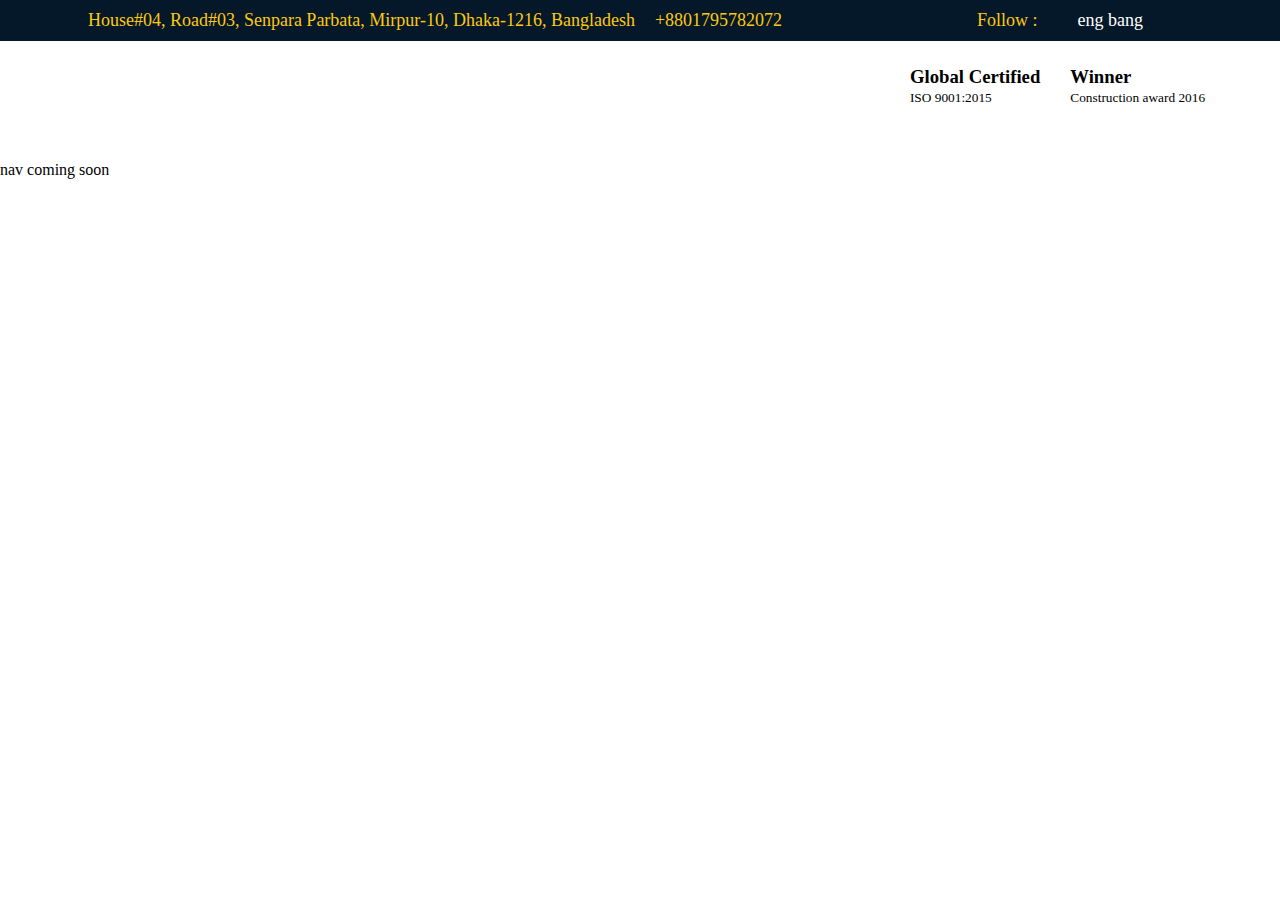
==== home/home.html @ 5249014d "before after" ====
<!DOCTYPE html>
<html lang="en">

<head>
    <meta charset="UTF-8">
    <meta http-equiv="X-UA-Compatible" content="IE=edge">
    <meta name="viewport" content="width=device-width, initial-scale=1, shrink-to-fit=no">
    
    <link rel="stylesheet" href="home.css">
    <link rel="stylesheet" href="https://cdnjs.cloudflare.com/ajax/libs/font-awesome/6.2.0/css/all.min.css"
        integrity="sha512-xh6O/CkQoPOWDdYTDqeRdPCVd1SpvCA9XXcUnZS2FmJNp1coAFzvtCN9BmamE+4aHK8yyUHUSCcJHgXloTyT2A=="
        crossorigin="anonymous" referrerpolicy="no-referrer" />
 
    <title>Sparco-Welcome to Sparco</title>
</head>

<body>
    <section class="section-1 ">
        <div class=" flex top-left">
            <div class="flex">
                <i class="fa-solid fa-square-up-right "></i>
                <p class="w">
                    House#04, Road#03, Senpara Parbata, Mirpur-10, Dhaka-1216, Bangladesh</p>
            </div>
            <div class=" flex">
                <i class="fa-solid fa-phone-flip font-bold text-2xl mr-2"></i>
                <p class="wrap w">+8801795782072</p>
            </div>
        </div>
        <div class="flex wrap">
            <p>Follow : </p>
            <p class="white"><i class="fa-brands fa-facebook-f text-white"></i></p>
            <p class="white"><i class="fa-brands fa-twitter text-white"></i></p>
            <p class="white"><i class="fa-brands fa-linkedin-in text-white"></i></p>
            <p class="white">eng bang</p>

        </div>
    </section>
    <section class="section-2 fd ">
        <div class="s2f ">
            <img src="http://sparco.com.bd/data/assets/img/logo.png" alt="">
          
        </div>
      
        <div class="s2f fd ahr">
            <div class="s2f">
                <i class="fa-solid fa-award icon"></i>
                <div>
                    <h3>Global Certified</h3>
                    <small>ISO 9001:2015</small>
                </div>
            </div>
            <div class="s2f">
                <i class="fa-solid fa-trophy icon"></i>
                <div>
                    <h3>Winner</h3>
                    <small>Construction award 2016</small>
                </div>
            </div>
           
        </div>
        
    </section>
    <nav>
        nav coming soon
    </nav>


    <script src="home.js"></script>
</body>

</html>
---- home/home.css ----
* {
    padding: 0;
    margin: 0;
}

.section-1 {
    font-size: 18px;
    background-color: #051829;
    color: #fdc911;
    display: grid;
    grid-template-columns: 2fr 1fr;
    justify-items: center;
    align-items: center;
    padding: 10px;

}
.flex{
    display: flex;
    gap:10px;
    justify-content: center;
    
    
}
.white {
    color: white
}
/* -------section-2-------- */
.section-2{
    margin-top: 10px;
    display:grid;
    grid-template-columns: 2fr 1fr;
    align-items: center;
    justify-content: center;
    margin-right: 20px;
  
    
}
.s2f{
    display: flex ;
    justify-content: center;
    align-items: center;
    gap:15px;
   
    margin-bottom: 20px;
    
}
.icon{
    font-size: 40px;
    color: #fdc911;
}
.section-2 img{
    height: 90px;
}

@media only screen and (max-width:570px) {
    .section-1 {
        display: grid;
        grid-template-columns: 1fr;

    }
    .top-left{
        display: flex;
        flex-direction: column;
        align-items: flex-start;
        padding-bottom: 10px;
    }
    .section-1 .w {
        color: white
    }
    .wrap {
        display: flex;
        flex-wrap:wrap;
        word-break: break-word;
    }
    .top{
        display: flex;
        flex-direction: column;
    }
    .section-2,.fd {
        display: flex;
        flex-direction: column;

    }
   .ahr::after, .ahr::before{
    content: ' ';
    width: 100%;
    height: 1px;
    background-color: #051829;
    display: block;
   }
}
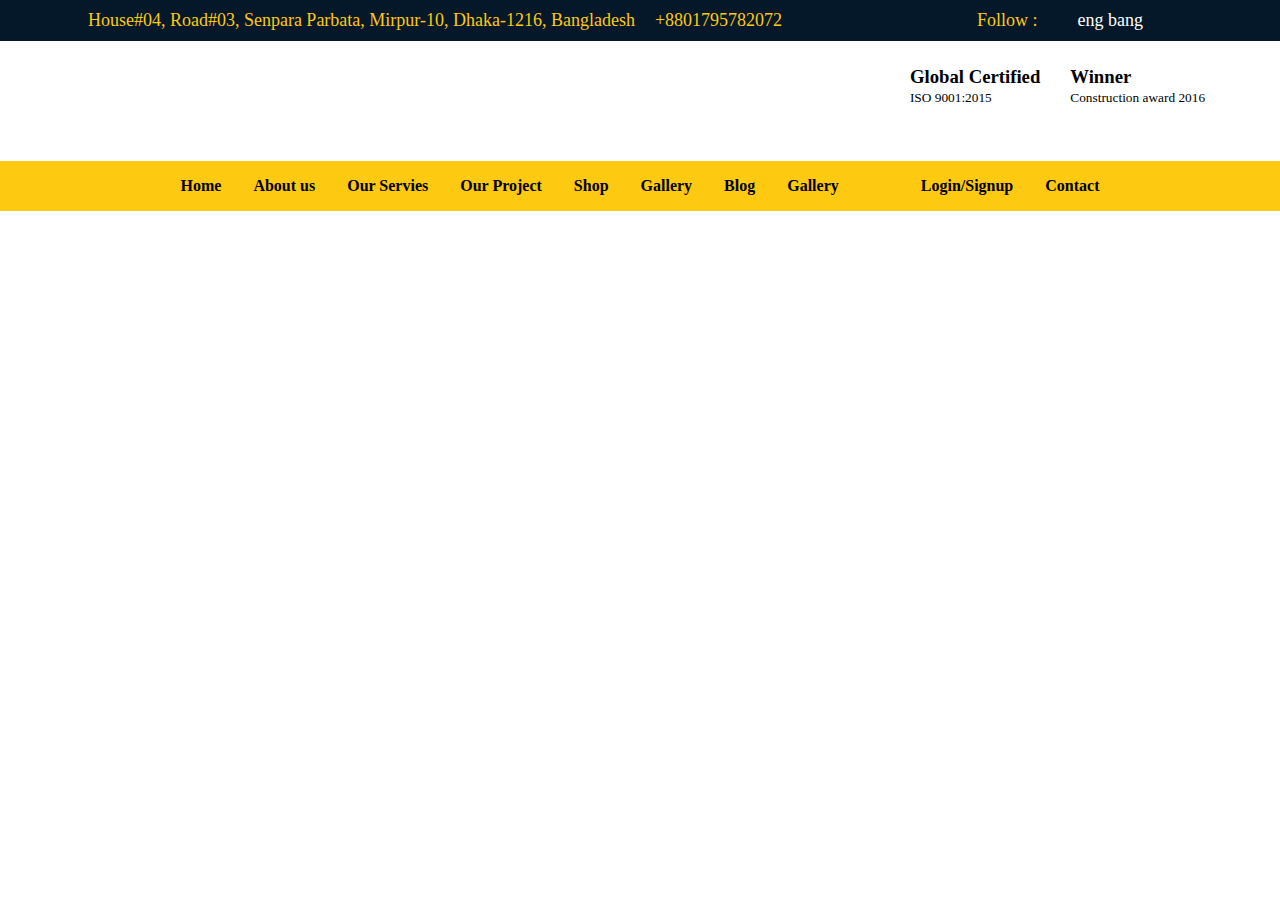
==== commit eb48d0ea: "navbar" ====
--- a/home/home.html
+++ b/home/home.html
@@ -5,12 +5,12 @@
     <meta charset="UTF-8">
     <meta http-equiv="X-UA-Compatible" content="IE=edge">
     <meta name="viewport" content="width=device-width, initial-scale=1, shrink-to-fit=no">
-    
+
     <link rel="stylesheet" href="home.css">
     <link rel="stylesheet" href="https://cdnjs.cloudflare.com/ajax/libs/font-awesome/6.2.0/css/all.min.css"
         integrity="sha512-xh6O/CkQoPOWDdYTDqeRdPCVd1SpvCA9XXcUnZS2FmJNp1coAFzvtCN9BmamE+4aHK8yyUHUSCcJHgXloTyT2A=="
         crossorigin="anonymous" referrerpolicy="no-referrer" />
- 
+
     <title>Sparco-Welcome to Sparco</title>
 </head>
 
@@ -39,9 +39,9 @@
     <section class="section-2 fd ">
         <div class="s2f ">
             <img src="http://sparco.com.bd/data/assets/img/logo.png" alt="">
-          
+
         </div>
-      
+
         <div class="s2f fd ahr">
             <div class="s2f">
                 <i class="fa-solid fa-award icon"></i>
@@ -57,13 +57,37 @@
                     <small>Construction award 2016</small>
                 </div>
             </div>
+
+        </div>
+
+    </section>
+    <nav class="navbar">
+        
+        <a href="#" class="toggle-button">
+          <span class="bar"></span>
+          <span class="bar"></span>
+          <span class="bar"></span>
+        </a>
+        <div class="navbar-links">
+            <ul>
+                <li><a href="#">Home</a></li>
+                <li><a href="#">About us</a></li>
+                <li><a href="#">Our Servies</a></li>
+                <li><a href="#">Our Project</a></li>
+                <li><a href="#">Shop</a></li>
+                <li><a href="#">Gallery</a></li>
+                <li><a href="#">Blog</a></li>
+                <li><a href="#">Gallery</a></li>
+    
+                <li class="login"><a href="#">Login/Signup</a></li>
+            </ul>
            
+            <div class="contact">
+                <li><a href="#">Contact</a></li>
+            </div>
         </div>
-        
-    </section>
-    <nav>
-        nav coming soon
-    </nav>
+      </nav>
+
 
 
     <script src="home.js"></script>
--- a/home/home.css
+++ b/home/home.css
@@ -1,6 +1,7 @@
 * {
     padding: 0;
     margin: 0;
+  
 }
 
 .section-1 {
@@ -51,6 +52,45 @@
 .section-2 img{
     height: 90px;
 }
+/* ---------navbar------- */
+.navbar {
+  
+    display: flex;
+    justify-content: center;
+    align-items: center;
+    list-style: none;
+    background-color: #fdc911;
+
+    position: relative;
+    font-weight:bold;
+}
+.navbar-links{
+    height: 100%;
+    display: flex;
+    justify-content:space-between;
+    
+}
+.navbar-links ul{
+    display: flex;
+    margin: 0;
+    padding: 0;
+}
+.navbar-links li{
+    list-style: none;
+}
+.navbar-links li a{
+    display: block;
+    text-decoration: none;
+    color: black;
+    padding: 1rem;
+}
+.navbar a:hover{
+    color:aliceblue
+}
+.login{
+    margin-left: 50px;
+}
+
 
 @media only screen and (max-width:570px) {
     .section-1 {
@@ -89,4 +129,10 @@
     display: block;
    }
 }
+@media only screen and (min-width:571px){
+    .nav{
+        height: 3rem;
+        
+    }
+}
 
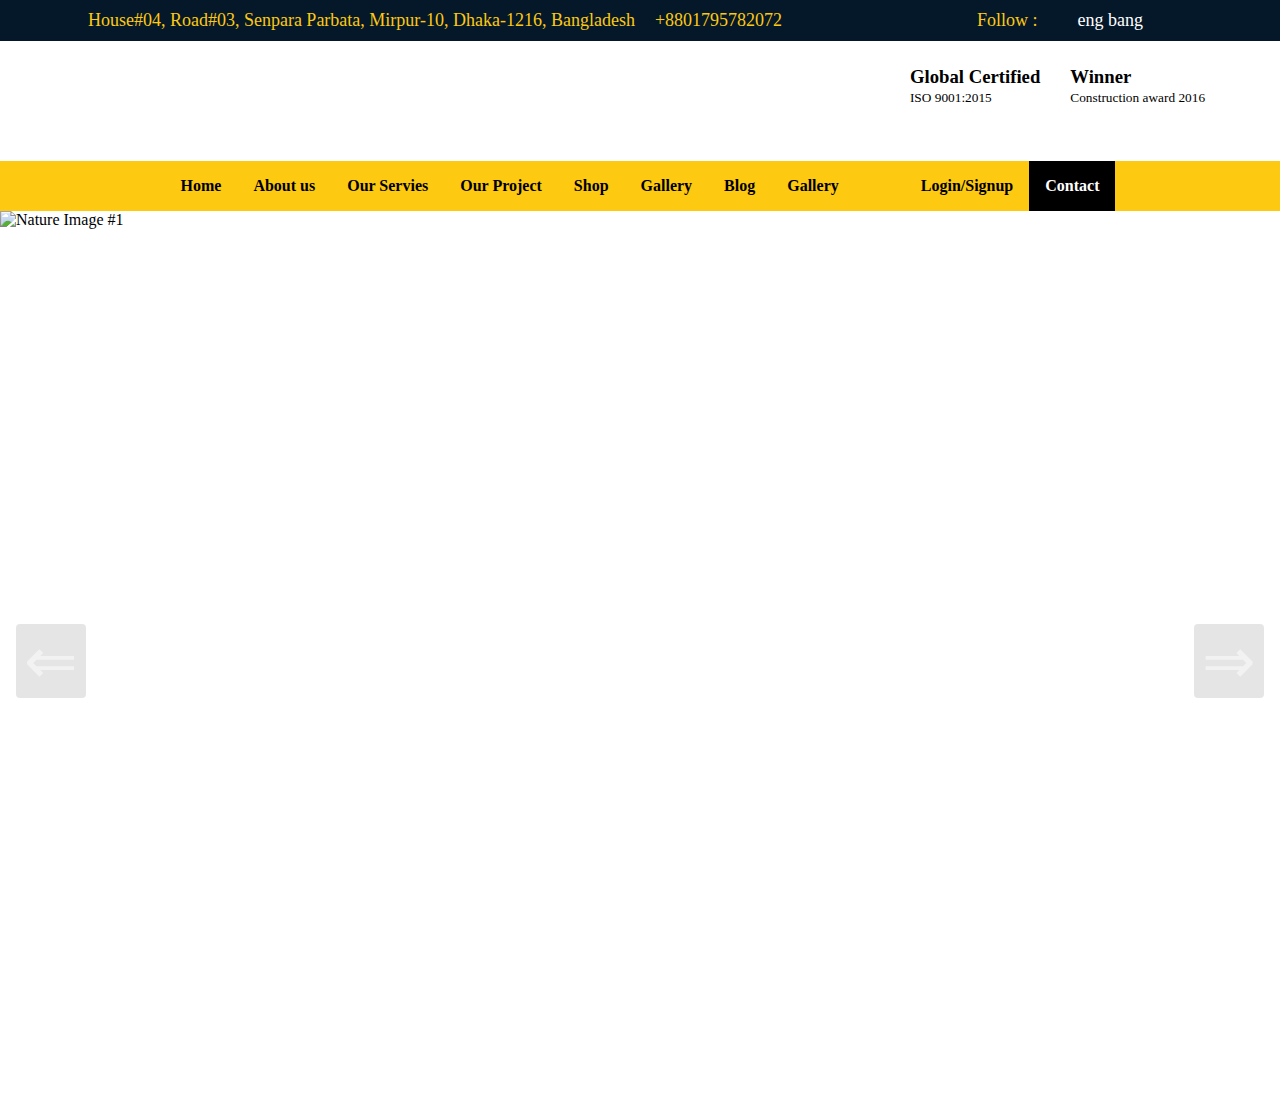
==== commit 41842e57: "carousel" ====
--- a/home/home.html
+++ b/home/home.html
@@ -61,12 +61,13 @@
         </div>
 
     </section>
+    <!-- ------------navbar -->
     <nav class="navbar">
-        
+
         <a href="#" class="toggle-button">
-          <span class="bar"></span>
-          <span class="bar"></span>
-          <span class="bar"></span>
+            <span class="bar"></span>
+            <span class="bar"></span>
+            <span class="bar"></span>
         </a>
         <div class="navbar-links">
             <ul>
@@ -78,17 +79,36 @@
                 <li><a href="#">Gallery</a></li>
                 <li><a href="#">Blog</a></li>
                 <li><a href="#">Gallery</a></li>
-    
+
                 <li class="login"><a href="#">Login/Signup</a></li>
             </ul>
-           
+
             <div class="contact">
                 <li><a href="#">Contact</a></li>
             </div>
         </div>
-      </nav>
+    </nav>
+    <!-- --------------------end navbar--- -->
 
+    <!-- ----------Banner------- -->
 
+    <section aria-label="Newest Photos">
+        <div class="carousel" data-carousel>
+          <button class="carousel-button prev" data-carousel-button="prev">&#8656;</button>
+          <button class="carousel-button next" data-carousel-button="next">&#8658;</button>
+          <ul data-slides>
+            <li class="slide" data-active>
+              <img src="https://sparco.com.bd/data/assets/img/Header-11.jpg" alt="Nature Image #1">
+            </li>
+            <li class="slide">
+              <img src="https://sparco.com.bd/data/assets/img/Header-6.jpg" alt="Nature Image #2">
+            </li>
+            <li class="slide">
+              <img src="https://sparco.com.bd/data/assets/images/slider/autobricks-3.jpg" alt="Nature Image #3">
+            </li>
+          </ul>
+        </div>
+      </section>
 
     <script src="home.js"></script>
 </body>
--- a/home/home.css
+++ b/home/home.css
@@ -78,19 +78,41 @@
 .navbar-links li{
     list-style: none;
 }
-.navbar-links li a{
+.navbar-links ul li a{
     display: block;
     text-decoration: none;
     color: black;
     padding: 1rem;
 }
-.navbar a:hover{
+.navbar-links ul a:hover{
     color:aliceblue
 }
 .login{
     margin-left: 50px;
 }
-
+.contact li a{
+    background-color: black;
+    color:white;
+    display: block;
+    text-decoration: none;
+    padding: 1rem;
+}
+.toggle-button {
+    position: absolute;
+    top: .75rem;
+    right: 1rem;
+    display: none;
+    flex-direction: column;
+    justify-content: space-between;
+    width: 30px;
+    height: 21px;
+}
+.toggle-button .bar {
+    height: 3px;
+    width: 100%;
+    background-color: white;
+    border-radius: 10px;
+}
 
 @media only screen and (max-width:570px) {
     .section-1 {
@@ -129,10 +151,72 @@
     display: block;
    }
 }
-@media only screen and (min-width:571px){
-    .nav{
-        height: 3rem;
-        
-    }
-}
-
+/* -----------carousel------ */
+
+.carousel {
+    width: 100vw;
+    height: 100vh;
+    position: relative;
+  }
+  
+  .carousel > ul {
+    margin: 0;
+    padding: 0;
+    list-style: none;
+  }
+  
+  .slide {
+    position: absolute;
+    inset: 0;
+    opacity: 0;
+    transition: 200ms opacity ease-in-out;
+    transition-delay: 200ms;
+  }
+  
+  .slide > img {
+    display: block;
+    width: 100%;
+    height: 100%;
+    object-fit: cover;
+    object-position: center;
+  }
+  
+  .slide[data-active] {
+    opacity: 1;
+    z-index: 1;
+    transition-delay: 0ms;
+  }
+  
+  .carousel-button {
+    position: absolute;
+    z-index: 2;
+    background: none;
+    border: none;
+    font-size: 4rem;
+    top: 50%;
+    transform: translateY(-50%);
+    color: rgba(255, 255, 255, .5);
+    cursor: pointer;
+    border-radius: .25rem;
+    padding: 0 .5rem;
+    background-color: rgba(0, 0, 0, .1);
+  }
+  
+  .carousel-button:hover,
+  .carousel-button:focus {
+    color: white;
+    background-color: rgba(0, 0, 0, .2);
+  }
+  
+  .carousel-button:focus {
+    outline: 1px solid black;
+  }
+  
+  .carousel-button.prev {
+    left: 1rem;
+  }
+  
+  .carousel-button.next {
+    right: 1rem;
+  }
+
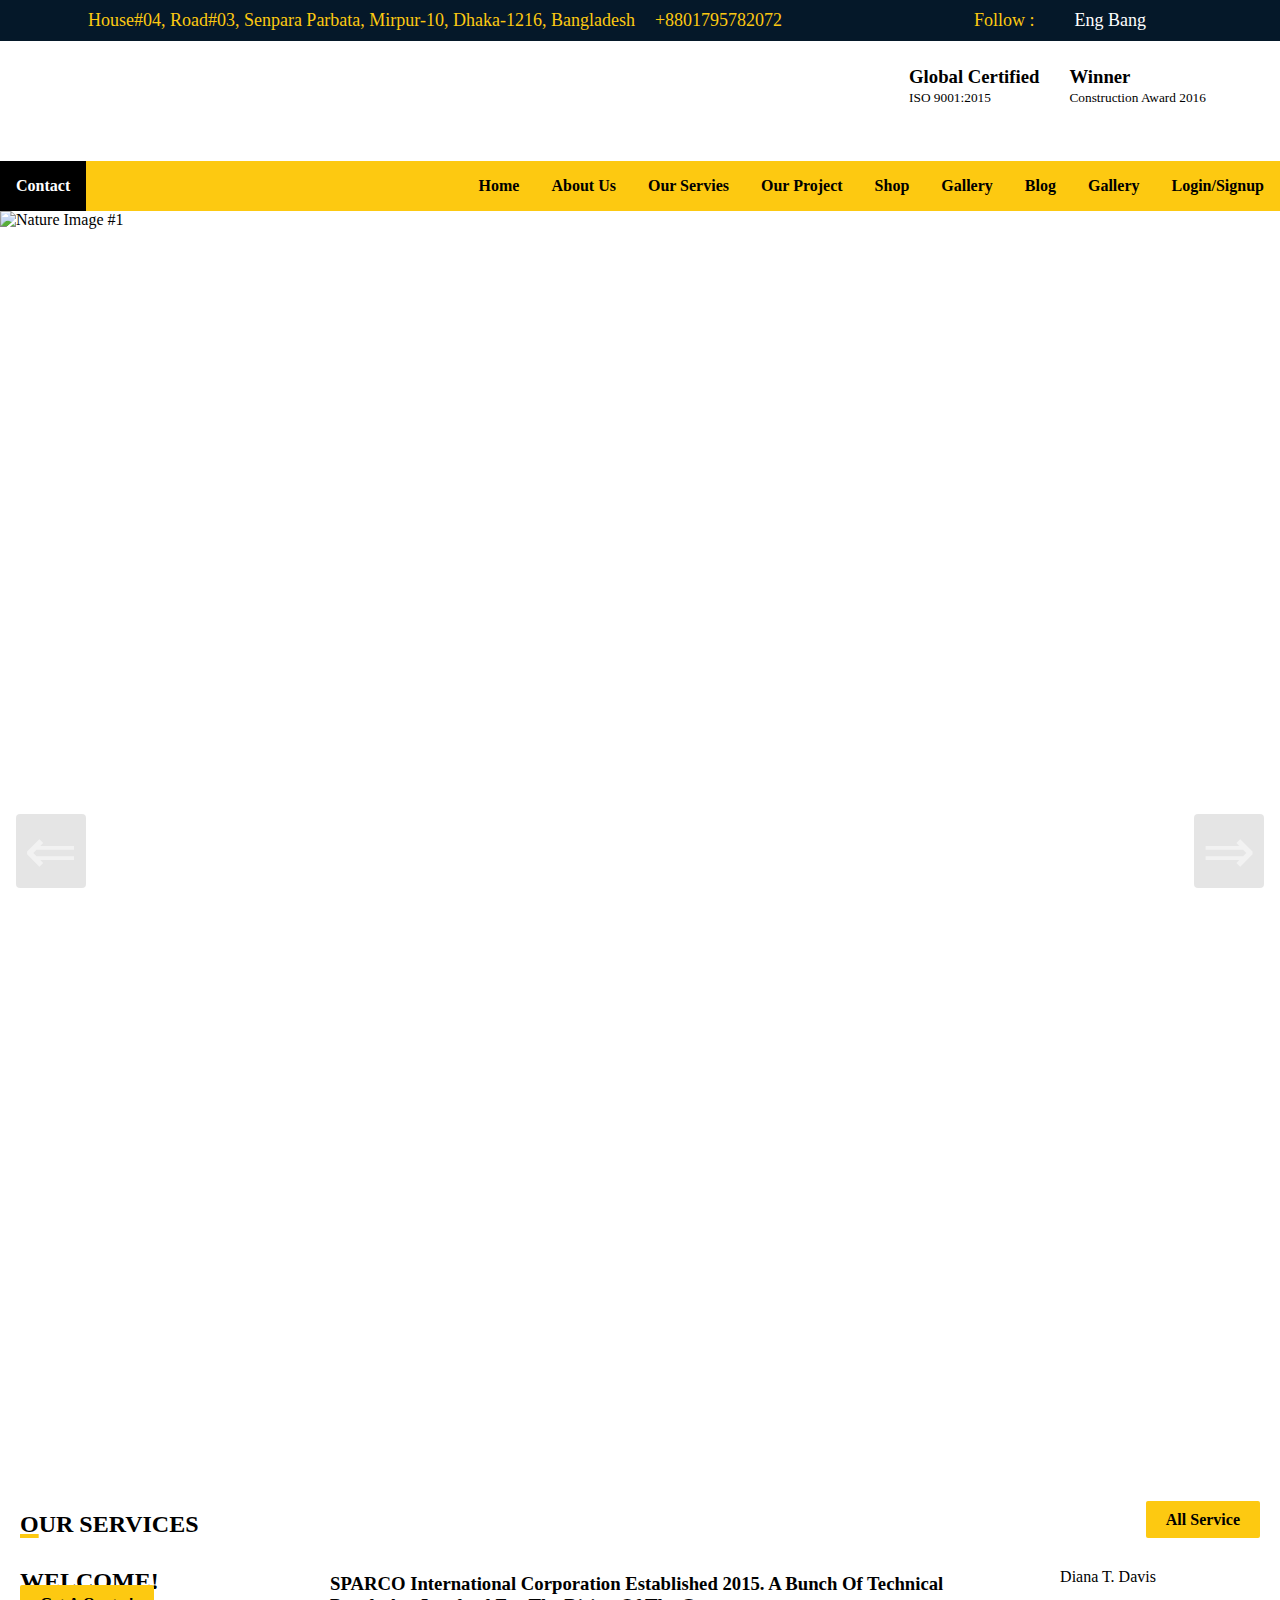
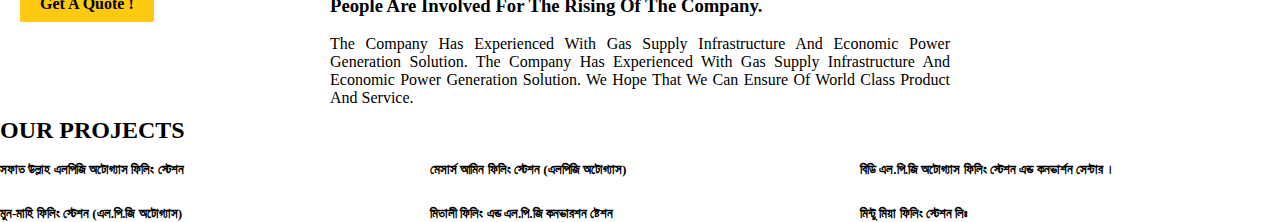
==== commit 824a637c: "navbar" ====
--- a/home/home.html
+++ b/home/home.html
@@ -63,11 +63,13 @@
     </section>
     <!-- ------------navbar -->
     <nav class="navbar">
-
+        <div class="brand-title">
+            <li><a href="#">Contact</a></li>
+        </div>
         <a href="#" class="toggle-button">
-            <span class="bar"></span>
-            <span class="bar"></span>
-            <span class="bar"></span>
+          <span class="bar"></span>
+          <span class="bar"></span>
+          <span class="bar"></span>
         </a>
         <div class="navbar-links">
             <ul>
@@ -81,13 +83,12 @@
                 <li><a href="#">Gallery</a></li>
 
                 <li class="login"><a href="#">Login/Signup</a></li>
+               
             </ul>
 
-            <div class="contact">
-                <li><a href="#">Contact</a></li>
-            </div>
-        </div>
-    </nav>
+        </div>
+      </nav>
+   
     <!-- --------------------end navbar--- -->
 
     <!-- ----------Banner------- -->
@@ -109,6 +110,113 @@
           </ul>
         </div>
       </section>
+<!-- Our service----- -->
+      <section class="service">
+        <div class="div">
+            <div>
+                <h2 class="under">OUR SERVICES</h2>
+            </div>
+            <div>
+               <a class="button" href="">All Service</a>
+            </div>
+        </div>
+        <div>
+
+        </div>
+      </section>
+      <!-- -------Welcome---- -->
+      <section class="welcome"  style="background-image: url(https://sparco.com.bd/data/assets/img/main-testimonial-bg.jpg); background-repeat: round;" >
+        <div>
+            <h2 class="under">WELCOME!</h2>
+            <a class="button" href="#">Get A Quote !</a>
+        </div>
+        <div>
+            <h3 style="padding-top:5px">SPARCO International Corporation established 2015. A bunch of technical people are involved for the rising of the company.</h3> <br>
+            <p style="text-align: justify;">The company has experienced with gas supply infrastructure and economic power generation solution. The company has experienced with gas supply infrastructure and economic power generation solution. We hope that we can ensure of world class product and service.</p>
+        </div>
+        <div class="flex">
+            <div class="signature-image">
+                <img src="https://sparco.com.bd/data/assets/img/testimonial2.jpg" alt="">
+            </div>
+            <div class="signature-content">
+                <span>Diana T. Davis</span>
+                <img src="https://sparco.com.bd/data/assets/img/signature.png" alt="">
+            </div>
+        </div>
+      </section>
+
+<!-- ------------our project---- -->
+
+<section>
+    <h2>OUR PROJECTS</h2>
+    <div class="projects">
+        <div class="col-lg-4 col-md-6">
+            <div class="single-portfolio-item">
+                <img class="img-fluid w-100" src="https://sparco.com.bd/data/assets/project/01-LPG Autogas Filling Station.jpg" alt="">
+                <div class="overlay-gradient">
+                    <a href="https://sparco.com.bd/data/assets/project/01-LPG Autogas Filling Station.jpg" class="link-zoom"><i class="fas fa-search"></i></a>
+                    <a href="https://sparco.com.bd/projects" class="link-anchor"><i class="fas fa-expand-arrows-alt"></i></a>
+                    <h5>সফাত উল্লাহ এলপিজি অটোগ্যাস ফিলিং স্টেশন</h5>
+                </div>
+            </div>
+        </div>	
+                      <div class="col-lg-4 col-md-6">
+            <div class="single-portfolio-item">
+                <img class="img-fluid w-100" src="https://sparco.com.bd/data/assets/project/02-LPG Autogas Filling Station.jpg" alt="">
+                <div class="overlay-gradient">
+                    <a href="https://sparco.com.bd/data/assets/project/02-LPG Autogas Filling Station.jpg" class="link-zoom"><i class="fas fa-search"></i></a>
+                    <a href="https://sparco.com.bd/projects" class="link-anchor"><i class="fas fa-expand-arrows-alt"></i></a>
+                    <h5>মেসার্স আমিন ফিলিং স্টেশন (এলপিজি অটোগ্যাস)</h5>
+                </div>
+            </div>
+        </div>	
+                      <div class="col-lg-4 col-md-6">
+            <div class="single-portfolio-item">
+                <img class="img-fluid w-100" src="https://sparco.com.bd/data/assets/project/03-LPG Autogas Filling Station.jpg" alt="">
+                <div class="overlay-gradient">
+                    <a href="https://sparco.com.bd/data/assets/project/03-LPG Autogas Filling Station.jpg" class="link-zoom"><i class="fas fa-search"></i></a>
+                    <a href="https://sparco.com.bd/projects" class="link-anchor"><i class="fas fa-expand-arrows-alt"></i></a>
+                    <h5>বিডি এল.পি.জি অটোগ্যাস ফিলিং স্টেশন এন্ড কনভার্শন সেন্টার ।</h5>
+                </div>
+            </div>
+        </div>	
+                      <div class="col-lg-4 col-md-6">
+            <div class="single-portfolio-item">
+                <img class="img-fluid w-100" src="https://sparco.com.bd/data/assets/project/04-LPG Autogas Filling Station.jpg" alt="">
+                <div class="overlay-gradient">
+                    <a href="https://sparco.com.bd/data/assets/project/04-LPG Autogas Filling Station.jpg" class="link-zoom"><i class="fas fa-search"></i></a>
+                    <a href="https://sparco.com.bd/projects" class="link-anchor"><i class="fas fa-expand-arrows-alt"></i></a>
+                    <h5>মুন-মাহি ফিলিং স্টেশন (এল.পি.জি অটোগ্যাস)</h5>
+                </div>
+            </div>
+        </div>	
+                      <div class="col-lg-4 col-md-6">
+            <div class="single-portfolio-item">
+                <img class="img-fluid w-100" src="https://sparco.com.bd/data/assets/project/05-LPG Autogas Filling Station.jpg" alt="">
+                <div class="overlay-gradient">
+                    <a href="https://sparco.com.bd/data/assets/project/05-LPG Autogas Filling Station.jpg" class="link-zoom"><i class="fas fa-search"></i></a>
+                    <a href="https://sparco.com.bd/projects" class="link-anchor"><i class="fas fa-expand-arrows-alt"></i></a>
+                    <h5>মিতালী ফিলিং এন্ড এল.পি.জি কনভারশন ষ্টেশন</h5>
+                </div>
+            </div>
+        </div>	
+                      <div class="col-lg-4 col-md-6">
+            <div class="single-portfolio-item">
+                <img class="img-fluid w-100" src="https://sparco.com.bd/data/assets/project/06-LPG Autogas Filling Station.jpg" alt="">
+                <div class="overlay-gradient">
+                    <a href="https://sparco.com.bd/data/assets/project/06-LPG Autogas Filling Station.jpg" class="link-zoom"><i class="fas fa-search"></i></a>
+                    <a href="https://sparco.com.bd/projects" class="link-anchor"><i class="fas fa-expand-arrows-alt"></i></a>
+                    <h5>মিন্টু মিয়া ফিলিং স্টেশন লিঃ</h5>
+                </div>
+            </div>
+        </div>	
+    </div>
+</section>
+<!-- ------------bangladesh -->
+<section>
+    
+</section>
+
 
     <script src="home.js"></script>
 </body>
--- a/home/home.css
+++ b/home/home.css
@@ -1,7 +1,19 @@
 * {
     padding: 0;
     margin: 0;
-  
+    box-sizing: border-box; 
+    text-decoration: none;
+    text-transform: capitalize;
+    outline: none;
+    border: none;
+    scroll-behavior: smooth;
+
+}
+:root{
+  --yellow:#fdc911;
+  --naviblue:#051829;
+  --light-blue:#1d2e3d;
+  --box-shadow: 0 .5rem 1.5rem rgba(0,0,0,.1);
 }
 
 .section-1 {
@@ -54,66 +66,104 @@
 }
 /* ---------navbar------- */
 .navbar {
-  
-    display: flex;
-    justify-content: center;
-    align-items: center;
-    list-style: none;
-    background-color: #fdc911;
-
-    position: relative;
-    font-weight:bold;
-}
-.navbar-links{
-    height: 100%;
-    display: flex;
-    justify-content:space-between;
-    
-}
-.navbar-links ul{
-    display: flex;
-    margin: 0;
-    padding: 0;
-}
-.navbar-links li{
-    list-style: none;
-}
-.navbar-links ul li a{
-    display: block;
-    text-decoration: none;
-    color: black;
-    padding: 1rem;
-}
-.navbar-links ul a:hover{
-    color:aliceblue
-}
-.login{
-    margin-left: 50px;
-}
-.contact li a{
-    background-color: black;
-    color:white;
-    display: block;
-    text-decoration: none;
-    padding: 1rem;
-}
+  display: flex;
+  position: relative;
+  justify-content: space-between;
+  align-items: center;
+  background-color: var(--yellow);
+  color: black;
+  list-style: none;
+  font-weight: bold;
+}
+
+.brand-title {
+  background-color: black;
+  display: inline-block;
+  padding: 1rem;
+  
+}
+.brand-title li a{
+  color:white
+}
+
+.navbar-links {
+  height: 100%;
+}
+
+.navbar-links ul {
+  display: flex;
+  margin: 0;
+  padding: 0;
+}
+
+.navbar-links li {
+  list-style: none;
+}
+
+.navbar-links li a {
+  display: block;
+  text-decoration: none;
+  color: black;
+  padding: 1rem;
+}
+.navbar-links li a:hover{
+  color:white
+}
+
+.navbar-links li:hover {
+  background-color: #555;
+}
+
 .toggle-button {
-    position: absolute;
-    top: .75rem;
-    right: 1rem;
-    display: none;
-    flex-direction: column;
-    justify-content: space-between;
-    width: 30px;
-    height: 21px;
-}
+  position: absolute;
+  top: .75rem;
+  right: 1rem;
+  display: none;
+  flex-direction: column;
+  justify-content: space-between;
+  width: 30px;
+  height: 21px;
+}
+
 .toggle-button .bar {
-    height: 3px;
-    width: 100%;
-    background-color: white;
-    border-radius: 10px;
-}
-
+  height: 3px;
+  width: 100%;
+  background-color: white;
+  border-radius: 10px;
+}
+
+@media (max-width: 800px) {
+  .navbar {
+      flex-direction: column;
+      align-items: flex-start;
+  }
+
+  .toggle-button {
+      display: flex;
+  }
+
+  .navbar-links {
+      display: none;
+      width: 100%;
+  }
+
+  .navbar-links ul {
+      width: 100%;
+      flex-direction: column;
+  }
+
+  .navbar-links ul li {
+      text-align: center;
+  }
+
+  .navbar-links ul li a {
+      padding: .5rem 1rem;
+  }
+
+  .navbar-links.active {
+      display: flex;
+  }
+}
 @media only screen and (max-width:570px) {
     .section-1 {
         display: grid;
@@ -155,7 +205,7 @@
 
 .carousel {
     width: 100vw;
-    height: 100vh;
+    height: 100vw;
     position: relative;
   }
   
@@ -205,7 +255,7 @@
   .carousel-button:hover,
   .carousel-button:focus {
     color: white;
-    background-color: rgba(0, 0, 0, .2);
+    background-color: #e6cc6478;
   }
   
   .carousel-button:focus {
@@ -219,4 +269,48 @@
   .carousel-button.next {
     right: 1rem;
   }
-
+  /* -------our services-------- */
+  .service{
+    padding: 20px;
+  }
+  .div{
+    display: flex;
+    justify-content: space-between;
+  }
+ 
+  .button{
+    padding:10px 20px ;
+    background-color: #fdc911;
+    border: none;
+    border-radius: 2px;
+    color:black;
+    text-decoration: none;
+    font-weight: bold;
+  }
+  .button:hover{
+    background-color: black;
+    color:white;
+    border:2px solid #fdc911;
+    border-radius: 2px;
+  }
+  .under::first-letter{
+    text-decoration: underline;
+    text-decoration-color: #fdc911;
+    text-decoration-thickness: 4px;
+   
+  }
+  /* --------welcome------ */
+  .welcome{
+    padding: 10px 20px;
+    display: grid;
+    grid-template-columns: 1fr 2fr 1fr;
+  }
+
+  /* -------------projects------ */
+.projects{
+    display: grid;
+    grid-template-columns: repeat(3,1fr);
+    gap:10px;
+
+}
+
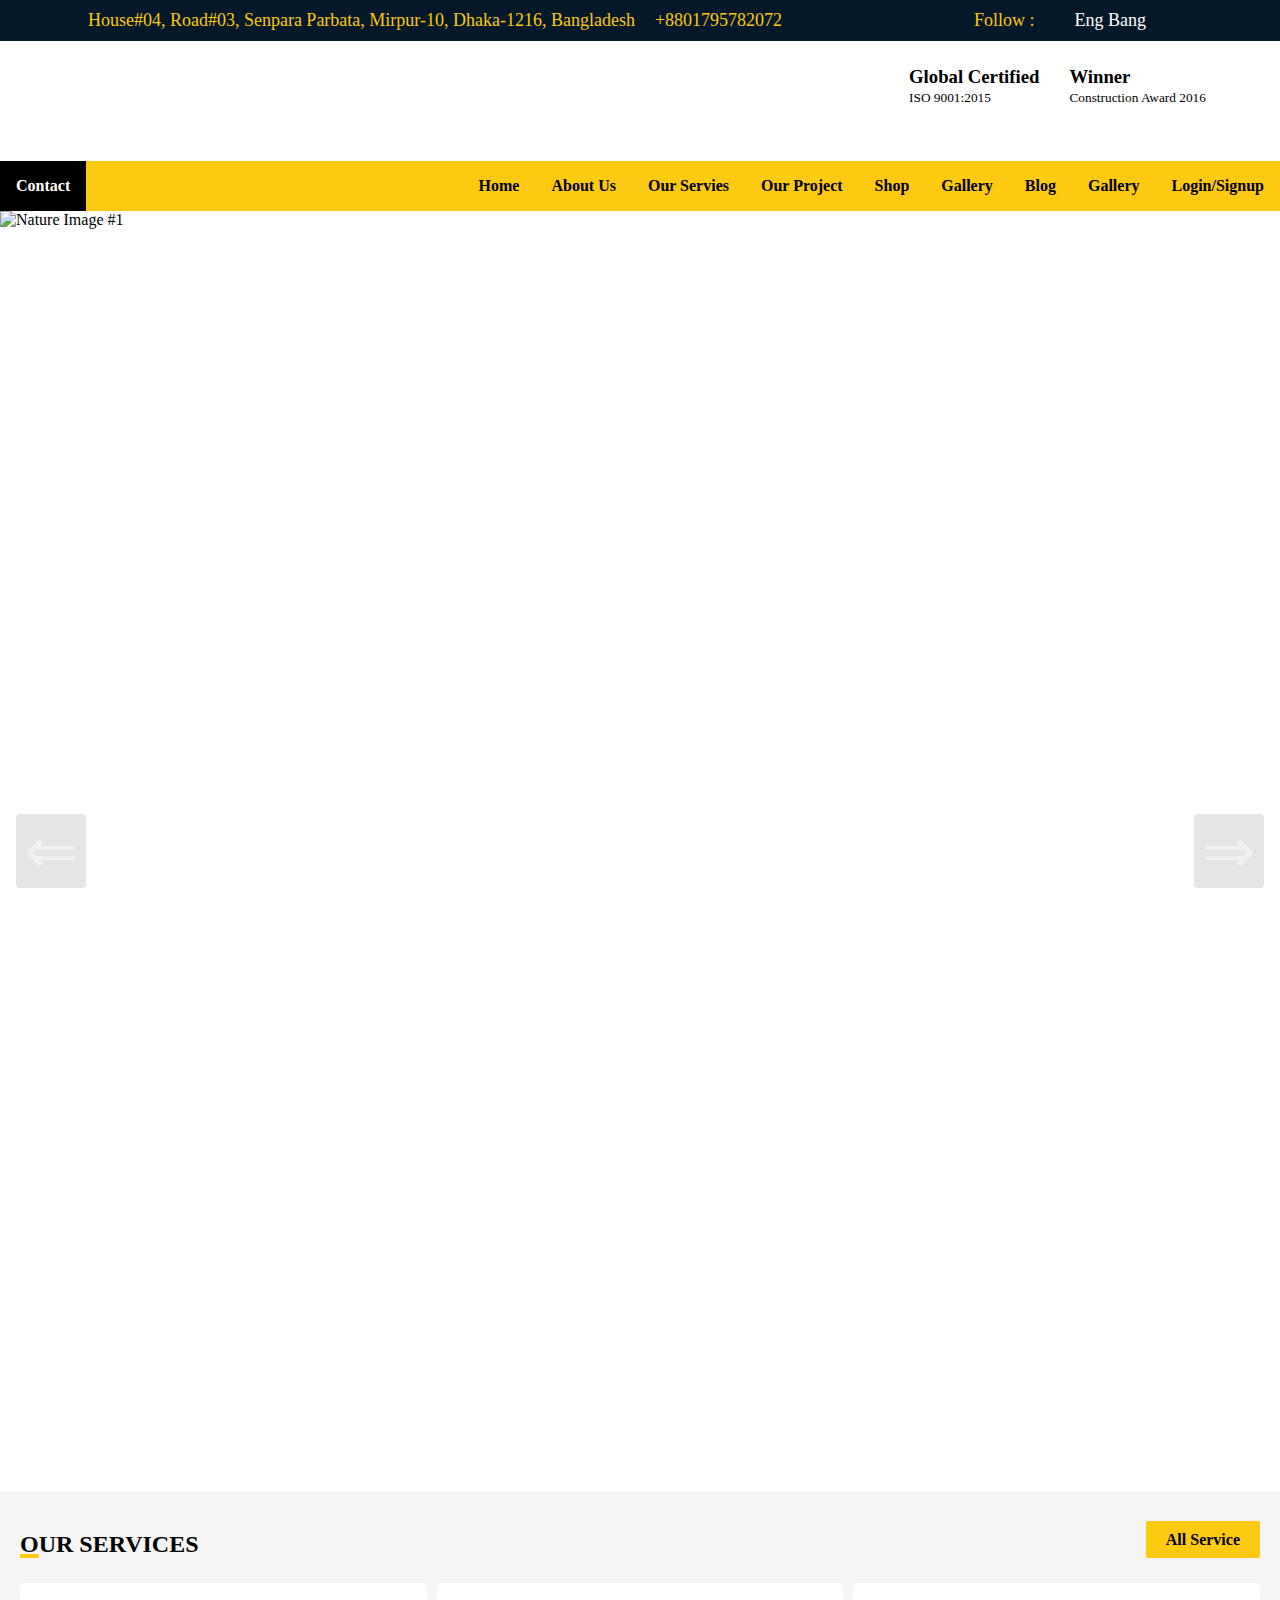
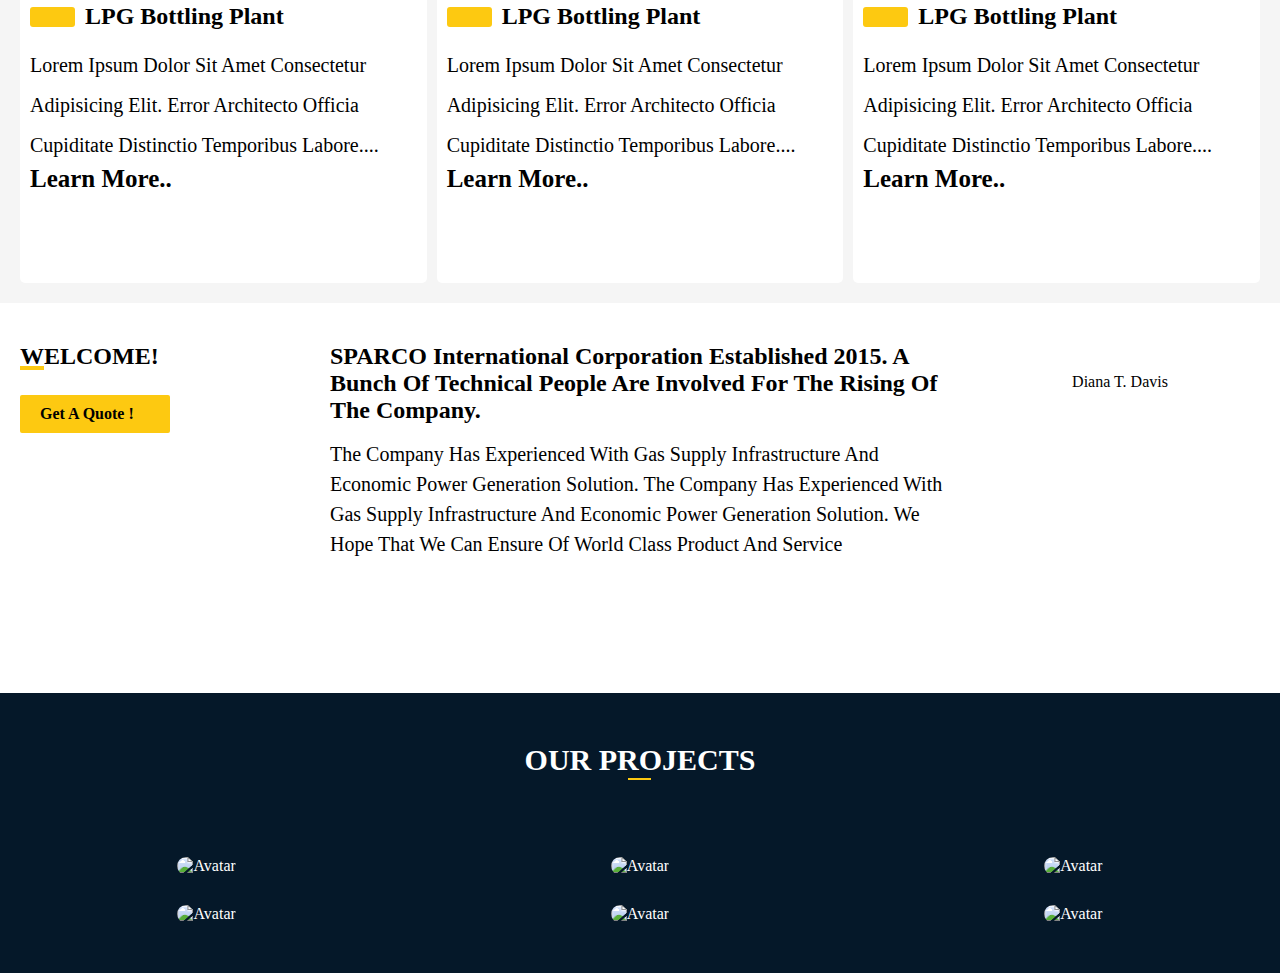
==== commit 9078c4fc: "our project" ====
--- a/home/home.html
+++ b/home/home.html
@@ -67,9 +67,9 @@
             <li><a href="#">Contact</a></li>
         </div>
         <a href="#" class="toggle-button">
-          <span class="bar"></span>
-          <span class="bar"></span>
-          <span class="bar"></span>
+            <span class="bar"></span>
+            <span class="bar"></span>
+            <span class="bar"></span>
         </a>
         <div class="navbar-links">
             <ul>
@@ -83,56 +83,101 @@
                 <li><a href="#">Gallery</a></li>
 
                 <li class="login"><a href="#">Login/Signup</a></li>
-               
+
             </ul>
 
         </div>
-      </nav>
-   
+    </nav>
+
     <!-- --------------------end navbar--- -->
 
     <!-- ----------Banner------- -->
 
     <section aria-label="Newest Photos">
         <div class="carousel" data-carousel>
-          <button class="carousel-button prev" data-carousel-button="prev">&#8656;</button>
-          <button class="carousel-button next" data-carousel-button="next">&#8658;</button>
-          <ul data-slides>
-            <li class="slide" data-active>
-              <img src="https://sparco.com.bd/data/assets/img/Header-11.jpg" alt="Nature Image #1">
-            </li>
-            <li class="slide">
-              <img src="https://sparco.com.bd/data/assets/img/Header-6.jpg" alt="Nature Image #2">
-            </li>
-            <li class="slide">
-              <img src="https://sparco.com.bd/data/assets/images/slider/autobricks-3.jpg" alt="Nature Image #3">
-            </li>
-          </ul>
-        </div>
-      </section>
-<!-- Our service----- -->
-      <section class="service">
+            <button class="carousel-button prev" data-carousel-button="prev">&#8656;</button>
+            <button class="carousel-button next" data-carousel-button="next">&#8658;</button>
+            <ul data-slides>
+                <li class="slide" data-active>
+                    <img src="https://sparco.com.bd/data/assets/img/Header-11.jpg" alt="Nature Image #1">
+                </li>
+                <li class="slide">
+                    <img src="https://sparco.com.bd/data/assets/img/Header-6.jpg" alt="Nature Image #2">
+                </li>
+                <li class="slide">
+                    <img src="https://sparco.com.bd/data/assets/images/slider/autobricks-3.jpg" alt="Nature Image #3">
+                </li>
+            </ul>
+        </div>
+    </section>
+    <!-- Our service----- -->
+    <section class="service">
         <div class="div">
             <div>
                 <h2 class="under">OUR SERVICES</h2>
             </div>
             <div>
-               <a class="button" href="">All Service</a>
-            </div>
-        </div>
-        <div>
-
-        </div>
-      </section>
-      <!-- -------Welcome---- -->
-      <section class="welcome"  style="background-image: url(https://sparco.com.bd/data/assets/img/main-testimonial-bg.jpg); background-repeat: round;" >
-        <div>
+                <a class="button" href="">All Service</a>
+            </div>
+        </div>
+        <div class="slider">
+            <div class="card">
+                <div class="top-card">
+                    <i class="fa-solid fa-trophy"></i>
+                    <h2>LPG Bottling Plant</h2>
+                </div>
+                <div>
+                    <p>Lorem ipsum dolor sit amet consectetur adipisicing elit. Error architecto officia cupiditate
+                        distinctio temporibus labore....</p>
+                    <a href="#">Learn More..</a>
+                </div>
+
+            </div>
+            <div class="card">
+                <div class="top-card">
+                    <i class="fa-solid fa-trophy"></i>
+                    <h2>LPG Bottling Plant</h2>
+                </div>
+                <div>
+                    <p>Lorem ipsum dolor sit amet consectetur adipisicing elit. Error architecto officia cupiditate
+                        distinctio temporibus labore....</p>
+                    <a href="#">Learn More..</a>
+                </div>
+
+            </div>
+            <div class="card">
+                <div class="top-card">
+                    <i class="fa-solid fa-trophy"></i>
+                    <h2>LPG Bottling Plant</h2>
+                </div>
+                <div>
+                    <p>Lorem ipsum dolor sit amet consectetur adipisicing elit. Error architecto officia cupiditate
+                        distinctio temporibus labore....</p>
+                    <a href="#">Learn More..</a>
+                </div>
+
+            </div>
+
+
+        </div>
+    </section>
+    <!-- -------Welcome---- -->
+    <section class="welcome"
+        style="background-image: url(https://sparco.com.bd/data/assets/img/main-testimonial-bg.jpg); background-repeat: round;">
+        <div class="welcome-top">
             <h2 class="under">WELCOME!</h2>
             <a class="button" href="#">Get A Quote !</a>
         </div>
-        <div>
-            <h3 style="padding-top:5px">SPARCO International Corporation established 2015. A bunch of technical people are involved for the rising of the company.</h3> <br>
-            <p style="text-align: justify;">The company has experienced with gas supply infrastructure and economic power generation solution. The company has experienced with gas supply infrastructure and economic power generation solution. We hope that we can ensure of world class product and service.</p>
+        <div class="welcome-middle">
+            <div>
+                <h2>SPARCO International Corporation established 2015. A bunch of technical people are involved for the
+                    rising of the company.</h2>
+                <p>The company has experienced with gas supply infrastructure and economic power generation solution.
+                    The company has experienced with gas supply infrastructure and economic power generation solution.
+                    We hope that we can ensure of world class product and service</p>
+            </div>
+        </div>
+
         </div>
         <div class="flex">
             <div class="signature-image">
@@ -143,79 +188,94 @@
                 <img src="https://sparco.com.bd/data/assets/img/signature.png" alt="">
             </div>
         </div>
-      </section>
-
-<!-- ------------our project---- -->
-
-<section>
-    <h2>OUR PROJECTS</h2>
-    <div class="projects">
-        <div class="col-lg-4 col-md-6">
-            <div class="single-portfolio-item">
-                <img class="img-fluid w-100" src="https://sparco.com.bd/data/assets/project/01-LPG Autogas Filling Station.jpg" alt="">
-                <div class="overlay-gradient">
-                    <a href="https://sparco.com.bd/data/assets/project/01-LPG Autogas Filling Station.jpg" class="link-zoom"><i class="fas fa-search"></i></a>
-                    <a href="https://sparco.com.bd/projects" class="link-anchor"><i class="fas fa-expand-arrows-alt"></i></a>
-                    <h5>সফাত উল্লাহ এলপিজি অটোগ্যাস ফিলিং স্টেশন</h5>
-                </div>
-            </div>
-        </div>	
-                      <div class="col-lg-4 col-md-6">
-            <div class="single-portfolio-item">
-                <img class="img-fluid w-100" src="https://sparco.com.bd/data/assets/project/02-LPG Autogas Filling Station.jpg" alt="">
-                <div class="overlay-gradient">
-                    <a href="https://sparco.com.bd/data/assets/project/02-LPG Autogas Filling Station.jpg" class="link-zoom"><i class="fas fa-search"></i></a>
-                    <a href="https://sparco.com.bd/projects" class="link-anchor"><i class="fas fa-expand-arrows-alt"></i></a>
-                    <h5>মেসার্স আমিন ফিলিং স্টেশন (এলপিজি অটোগ্যাস)</h5>
-                </div>
-            </div>
-        </div>	
-                      <div class="col-lg-4 col-md-6">
-            <div class="single-portfolio-item">
-                <img class="img-fluid w-100" src="https://sparco.com.bd/data/assets/project/03-LPG Autogas Filling Station.jpg" alt="">
-                <div class="overlay-gradient">
-                    <a href="https://sparco.com.bd/data/assets/project/03-LPG Autogas Filling Station.jpg" class="link-zoom"><i class="fas fa-search"></i></a>
-                    <a href="https://sparco.com.bd/projects" class="link-anchor"><i class="fas fa-expand-arrows-alt"></i></a>
-                    <h5>বিডি এল.পি.জি অটোগ্যাস ফিলিং স্টেশন এন্ড কনভার্শন সেন্টার ।</h5>
-                </div>
-            </div>
-        </div>	
-                      <div class="col-lg-4 col-md-6">
-            <div class="single-portfolio-item">
-                <img class="img-fluid w-100" src="https://sparco.com.bd/data/assets/project/04-LPG Autogas Filling Station.jpg" alt="">
-                <div class="overlay-gradient">
-                    <a href="https://sparco.com.bd/data/assets/project/04-LPG Autogas Filling Station.jpg" class="link-zoom"><i class="fas fa-search"></i></a>
-                    <a href="https://sparco.com.bd/projects" class="link-anchor"><i class="fas fa-expand-arrows-alt"></i></a>
-                    <h5>মুন-মাহি ফিলিং স্টেশন (এল.পি.জি অটোগ্যাস)</h5>
-                </div>
-            </div>
-        </div>	
-                      <div class="col-lg-4 col-md-6">
-            <div class="single-portfolio-item">
-                <img class="img-fluid w-100" src="https://sparco.com.bd/data/assets/project/05-LPG Autogas Filling Station.jpg" alt="">
-                <div class="overlay-gradient">
-                    <a href="https://sparco.com.bd/data/assets/project/05-LPG Autogas Filling Station.jpg" class="link-zoom"><i class="fas fa-search"></i></a>
-                    <a href="https://sparco.com.bd/projects" class="link-anchor"><i class="fas fa-expand-arrows-alt"></i></a>
-                    <h5>মিতালী ফিলিং এন্ড এল.পি.জি কনভারশন ষ্টেশন</h5>
-                </div>
-            </div>
-        </div>	
-                      <div class="col-lg-4 col-md-6">
-            <div class="single-portfolio-item">
-                <img class="img-fluid w-100" src="https://sparco.com.bd/data/assets/project/06-LPG Autogas Filling Station.jpg" alt="">
-                <div class="overlay-gradient">
-                    <a href="https://sparco.com.bd/data/assets/project/06-LPG Autogas Filling Station.jpg" class="link-zoom"><i class="fas fa-search"></i></a>
-                    <a href="https://sparco.com.bd/projects" class="link-anchor"><i class="fas fa-expand-arrows-alt"></i></a>
-                    <h5>মিন্টু মিয়া ফিলিং স্টেশন লিঃ</h5>
-                </div>
-            </div>
-        </div>	
-    </div>
-</section>
-<!-- ------------bangladesh -->
-<section>
-    
-</section>
+    </section>
+
+    <!-- ------------our project---- -->
+
+    <section class="project">
+        <h2>OUR P<span class="pro-under">RO</span>JECTS</h2>
+        <div class="project-container">
+            <div class="project-card">
+                <div class="img-area">
+                    <img src="https://sparco.com.bd/data/assets/project/01-LPG Autogas Filling Station.jpg" alt="Avatar"
+                        class="image" style="width:100%">
+                    <div class="img-text">
+                        <div class="content">
+                            <div class="project-icon"> <i class="fa-solid fa-magnifying-glass"></i><i class="fa-solid fa-maximize"></i></div>
+                            <h3>Lorem ipsum dolor sit amet.</h3>
+                        </div>
+                    </div>
+                </div>
+            </div>
+            <div class="project-card">
+                <div class="img-area">
+                    <img src="https://sparco.com.bd/data/assets/project/02-LPG%20Autogas%20Filling%20Station.jpg" alt="Avatar"
+                        class="image" style="width:100%">
+                    <div class="img-text">
+                        <div class="content">
+                            <div class="project-icon"> <i class="fa-solid fa-magnifying-glass"></i><i class="fa-solid fa-maximize"></i></div>
+                            <h3>Lorem ipsum dolor sit amet.</h3>
+                        </div>
+                    </div>
+                </div>
+            </div>
+            <div class="project-card">
+                <div class="img-area">
+                    <img src="https://sparco.com.bd/data/assets/project/03-LPG%20Autogas%20Filling%20Station.jpg" alt="Avatar"
+                        class="image" style="width:100%">
+                    <div class="img-text">
+                        <div class="content">
+                            <div class="project-icon"> <i class="fa-solid fa-magnifying-glass"></i><i class="fa-solid fa-maximize"></i></div>
+                            <h3>Lorem ipsum dolor sit amet.</h3>
+                        </div>
+                    </div>
+                </div>
+            </div>
+            <div class="project-card">
+                <div class="img-area">
+                    <img src="https://sparco.com.bd/data/assets/project/04-LPG%20Autogas%20Filling%20Station.jpg" alt="Avatar"
+                        class="image" style="width:100%">
+                    <div class="img-text">
+                        <div class="content">
+                            <div class="project-icon"> <i class="fa-solid fa-magnifying-glass"></i><i class="fa-solid fa-maximize"></i></div>
+                            <h3>Lorem ipsum dolor sit amet.</h3>
+                        </div>
+                    </div>
+                </div>
+            </div>
+            <div class="project-card">
+                <div class="img-area">
+                    <img src="https://sparco.com.bd/data/assets/project/06-LPG%20Autogas%20Filling%20Station.jpg" alt="Avatar"
+                        class="image" style="width:100%">
+                    <div class="img-text">
+                        <div class="content">
+                            <div class="project-icon"> <i class="fa-solid fa-magnifying-glass"></i><i class="fa-solid fa-maximize"></i></div>
+                            <h3>Lorem ipsum dolor sit amet.</h3>
+                        </div>
+                    </div>
+                </div>
+            </div>
+            <div class="project-card">
+                <div class="img-area">
+                    <img src="https://sparco.com.bd/data/assets/project/05-LPG%20Autogas%20Filling%20Station.jpg" alt="Avatar"
+                        class="image" style="width:100%">
+                    <div class="img-text">
+                        <div class="content">
+                            <div class="project-icon"> <i class="fa-solid fa-magnifying-glass"></i><i class="fa-solid fa-maximize"></i></div>
+                            <h3>Lorem ipsum dolor sit amet.</h3>
+                        </div>
+                    </div>
+                </div>
+            </div>
+           
+
+
+        </div>
+    </section>
+    <!-- ------------bangladesh -->
+    <section>
+
+    </section>
 
 
     <script src="home.js"></script>
--- a/home/home.css
+++ b/home/home.css
@@ -1,69 +1,77 @@
 * {
-    padding: 0;
-    margin: 0;
-    box-sizing: border-box; 
-    text-decoration: none;
-    text-transform: capitalize;
-    outline: none;
-    border: none;
-    scroll-behavior: smooth;
-
-}
-:root{
-  --yellow:#fdc911;
-  --naviblue:#051829;
-  --light-blue:#1d2e3d;
-  --box-shadow: 0 .5rem 1.5rem rgba(0,0,0,.1);
+  padding: 0;
+  margin: 0;
+  box-sizing: border-box;
+  text-decoration: none;
+  text-transform: capitalize;
+  outline: none;
+  border: none;
+  scroll-behavior: smooth;
+
+}
+
+:root {
+  --yellow: #fdc911;
+  --naviblue: #051829;
+  --light-blue: #1d2e3d;
+  --box-shadow: 0 .5rem 1.5rem rgba(0, 0, 0, .1);
 }
 
 .section-1 {
-    font-size: 18px;
-    background-color: #051829;
-    color: #fdc911;
-    display: grid;
-    grid-template-columns: 2fr 1fr;
-    justify-items: center;
-    align-items: center;
-    padding: 10px;
-
-}
-.flex{
-    display: flex;
-    gap:10px;
-    justify-content: center;
-    
-    
-}
+  font-size: 18px;
+  background-color: #051829;
+  color: #fdc911;
+  display: grid;
+  grid-template-columns: 2fr 1fr;
+  justify-items: center;
+  align-items: center;
+  padding: 10px;
+
+}
+
+.flex {
+  display: flex;
+  gap: 10px;
+  justify-content: center;
+
+
+}
+
 .white {
-    color: white
-}
+  color: white
+}
+
 /* -------section-2-------- */
-.section-2{
-    margin-top: 10px;
-    display:grid;
-    grid-template-columns: 2fr 1fr;
-    align-items: center;
-    justify-content: center;
-    margin-right: 20px;
-  
-    
-}
-.s2f{
-    display: flex ;
-    justify-content: center;
-    align-items: center;
-    gap:15px;
-   
-    margin-bottom: 20px;
-    
-}
-.icon{
-    font-size: 40px;
-    color: #fdc911;
-}
-.section-2 img{
-    height: 90px;
-}
+.section-2 {
+  margin-top: 10px;
+  display: grid;
+  grid-template-columns: 2fr 1fr;
+  align-items: center;
+  justify-content: center;
+  margin-right: 20px;
+
+
+}
+
+.s2f {
+  display: flex;
+  justify-content: center;
+  align-items: center;
+  gap: 15px;
+
+  margin-bottom: 20px;
+
+}
+
+.icon {
+  font-size: 40px;
+  color: #fdc911;
+}
+
+.section-2 img {
+  height: 90px;
+}
+
 /* ---------navbar------- */
 .navbar {
   display: flex;
@@ -74,16 +82,18 @@
   color: black;
   list-style: none;
   font-weight: bold;
+
 }
 
 .brand-title {
   background-color: black;
   display: inline-block;
   padding: 1rem;
-  
-}
-.brand-title li a{
-  color:white
+
+}
+
+.brand-title li a {
+  color: white
 }
 
 .navbar-links {
@@ -106,8 +116,9 @@
   color: black;
   padding: 1rem;
 }
-.navbar-links li a:hover{
-  color:white
+
+.navbar-links li a:hover {
+  color: white
 }
 
 .navbar-links li:hover {
@@ -123,6 +134,7 @@
   justify-content: space-between;
   width: 30px;
   height: 21px;
+
 }
 
 .toggle-button .bar {
@@ -130,187 +142,434 @@
   width: 100%;
   background-color: white;
   border-radius: 10px;
+
 }
 
 @media (max-width: 800px) {
   .navbar {
-      flex-direction: column;
-      align-items: flex-start;
+    flex-direction: column;
+    align-items: flex-start;
+
   }
 
   .toggle-button {
-      display: flex;
+    display: flex;
+
   }
 
   .navbar-links {
-      display: none;
-      width: 100%;
+    display: none;
+    width: 100%;
   }
 
   .navbar-links ul {
-      width: 100%;
-      flex-direction: column;
+    width: 100%;
+    flex-direction: column;
+
   }
 
   .navbar-links ul li {
-      text-align: center;
+    text-align: center;
   }
 
   .navbar-links ul li a {
-      padding: .5rem 1rem;
+    padding: .5rem 1rem;
+
   }
 
   .navbar-links.active {
-      display: flex;
-  }
-}
+    display: flex;
+
+
+  }
+
+  .slider {
+    display: flex;
+    flex-direction: column;
+    justify-content: center;
+    align-items: center;
+    width: 100%;
+  }
+
+  .slider .card {
+    width: 100%
+  }
+}
+
 @media only screen and (max-width:570px) {
-    .section-1 {
-        display: grid;
-        grid-template-columns: 1fr;
-
-    }
-    .top-left{
-        display: flex;
-        flex-direction: column;
-        align-items: flex-start;
-        padding-bottom: 10px;
-    }
-    .section-1 .w {
-        color: white
-    }
-    .wrap {
-        display: flex;
-        flex-wrap:wrap;
-        word-break: break-word;
-    }
-    .top{
-        display: flex;
-        flex-direction: column;
-    }
-    .section-2,.fd {
-        display: flex;
-        flex-direction: column;
-
-    }
-   .ahr::after, .ahr::before{
+  .section-1 {
+    display: grid;
+    grid-template-columns: 1fr;
+
+  }
+
+  .top-left {
+    display: flex;
+    flex-direction: column;
+    align-items: flex-start;
+    padding-bottom: 10px;
+  }
+
+  .section-1 .w {
+    color: white
+  }
+
+  .wrap {
+    display: flex;
+    flex-wrap: wrap;
+    word-break: break-word;
+  }
+
+  .top {
+    display: flex;
+    flex-direction: column;
+  }
+
+  .section-2,
+  .fd {
+    display: flex;
+    flex-direction: column;
+
+  }
+
+  .ahr::after,
+  .ahr::before {
     content: ' ';
     width: 100%;
     height: 1px;
     background-color: #051829;
     display: block;
-   }
-}
+  }
+
+}
+
 /* -----------carousel------ */
 
 .carousel {
-    width: 100vw;
-    height: 100vw;
-    position: relative;
-  }
+  width: 100vw;
+  height: 100vw;
+  position: relative;
+}
+
+.carousel>ul {
+  margin: 0;
+  padding: 0;
+  list-style: none;
+}
+
+.slide {
+  position: absolute;
+  inset: 0;
+  opacity: 0;
+  transition: 200ms opacity ease-in-out;
+  transition-delay: 200ms;
+}
+
+.slide>img {
+  display: block;
+  width: 100%;
+  height: 100%;
+  object-fit: cover;
+  object-position: center;
+}
+
+.slide[data-active] {
+  opacity: 1;
+  z-index: 1;
+  transition-delay: 0ms;
+}
+
+.carousel-button {
+  position: absolute;
+  z-index: 2;
+  background: none;
+  border: none;
+  font-size: 4rem;
+  top: 50%;
+  transform: translateY(-50%);
+  color: rgba(255, 255, 255, .5);
+  cursor: pointer;
+  border-radius: .25rem;
+  padding: 0 .5rem;
+  background-color: rgba(0, 0, 0, .1);
+}
+
+.carousel-button:hover,
+.carousel-button:focus {
+  color: white;
+  background-color: #e6cc6478;
+}
+
+.carousel-button:focus {
+  outline: 1px solid black;
+}
+
+.carousel-button.prev {
+  left: 1rem;
+}
+
+.carousel-button.next {
+  right: 1rem;
+}
+
+/* -------our services-------- */
+.service {
+  padding: 20px;
+  background-color: whitesmoke;
+}
+
+.div {
+  margin-top: 20px;
+  display: flex;
+  justify-content: space-between;
+}
+
+.button {
+  padding: 10px 20px;
+  background-color: #fdc911;
+  border: none;
+  border-radius: 2px;
+  color: black;
+  text-decoration: none;
+  font-weight: bold;
+}
+
+.button:hover {
+  background-color: black;
+  color: white;
+  border: 2px solid #fdc911;
+  border-radius: 2px;
+}
+
+.under::first-letter {
+  text-decoration: underline;
+  text-decoration-color: #fdc911;
+  text-decoration-thickness: 4px;
+}
+
+.slider {
+  display: flex;
+  gap: 10px
+}
+
+.card {
+  background-color: white;
+  margin-top: 25px;
+  padding: 20px 10px;
+  height: 300px;
+  width: 33%;
+  border-radius: 5px;
+
+}
+
+.card p {
+  font-size: 20px;
+
+  line-height: 40px;
+
+}
+
+.card a {
+  font-weight: bold;
+  font-size: 25px;
+  text-decoration: none;
+  color: black;
+  padding-top: 20px;
+}
+
+.card:hover {
+  background-color: #fdc911;
+  transition: 1s;
+}
+
+.card .top-card {
+  display: flex;
+  justify-content: flex-start;
+  align-items: center;
+  gap: 10px;
+  margin-bottom: 15px;
+}
+
+.card .top-card i {
+  background-color: #fdc911;
+  padding-left: 35px;
+  padding-right: 10px;
+  padding-top: 10px;
+  padding-bottom: 10px;
+
+  border-radius: 3px;
+  font-size: 25px;
+}
+
+.card .top-card p {
+  line-height: 40px;
+}
+
+
+
+/* --------welcome------ */
+.welcome {
+  margin-top: 30px;
+  padding: 10px 20px;
+  display: grid;
+  grid-template-columns: 1fr 2fr 1fr;
+  justify-content: center;
+
+  min-height: 40vh;
+}
+
+.welcome-top {
+  display: flex;
+  flex-direction: column;
+  gap: 25px;
+
+}
+
+.welcome-top a {
+  width: 150px;
+
+}
+
+.welcome-middle h2 {
+  margin-bottom: 15px;
+  font-weight: bold;
+}
+
+.welcome-middle p {
+  font-size: 20px;
+  line-height: 30px;
+}
+
+.signature-image img {
+  border-radius: 50%;
+  padding: 10px;
+}
+
+.signature-content {
+
+  display: flex;
+  flex-direction: column;
+  margin-top: 30px;
+  gap: 30px;
+
+}
+
+@media only screen and(max-width:500px) {
+  .welcome {
+    display: grid;
+    grid-template-columns: 1fr;
+
+  }
+
+
+}
+
+/* -------------projects------ */
+.pro-under {
+  position: relative;
+}
+
+.pro-under::after {
+  position: absolute;
+  content: '';
+  height: 2px;
+
+  bottom: -4px;
+
+
+
+  margin: 0 auto;
+  left: 0;
+  right: 0;
+  width: 50%;
+  background: #fdc911;
+
+  -o-transition: .5s;
+  -ms-transition: .5s;
+  -moz-transition: .5s;
+  -webkit-transition: .5s;
+  transition: .5s;
+}
+
+.project {
+  background-color: #051829;
+  color: white;
+  padding-bottom: 50px;
+}
+
+.project h2 {
+  text-align: center;
+  padding-top: 50px;
+  padding-bottom: 30px;
+  font-weight: bold;
+  font-size: 30px;
+  margin-bottom: 50px;
+}
+
+.project-container {
+  display: grid;
+  grid-template-columns: 1fr 1fr 1fr;
+  gap: 30px;
+  padding-left: 5px;
+  padding-right: 5px;
   
-  .carousel > ul {
-    margin: 0;
-    padding: 0;
-    list-style: none;
-  }
-  
-  .slide {
-    position: absolute;
-    inset: 0;
-    opacity: 0;
-    transition: 200ms opacity ease-in-out;
-    transition-delay: 200ms;
-  }
-  
-  .slide > img {
-    display: block;
-    width: 100%;
-    height: 100%;
-    object-fit: cover;
-    object-position: center;
-  }
-  
-  .slide[data-active] {
-    opacity: 1;
-    z-index: 1;
-    transition-delay: 0ms;
-  }
-  
-  .carousel-button {
-    position: absolute;
-    z-index: 2;
-    background: none;
-    border: none;
-    font-size: 4rem;
-    top: 50%;
-    transform: translateY(-50%);
-    color: rgba(255, 255, 255, .5);
-    cursor: pointer;
-    border-radius: .25rem;
-    padding: 0 .5rem;
-    background-color: rgba(0, 0, 0, .1);
-  }
-  
-  .carousel-button:hover,
-  .carousel-button:focus {
-    color: white;
-    background-color: #e6cc6478;
-  }
-  
-  .carousel-button:focus {
-    outline: 1px solid black;
-  }
-  
-  .carousel-button.prev {
-    left: 1rem;
-  }
-  
-  .carousel-button.next {
-    right: 1rem;
-  }
-  /* -------our services-------- */
-  .service{
-    padding: 20px;
-  }
-  .div{
-    display: flex;
-    justify-content: space-between;
-  }
+
+}
+
+/* ----poject card */
+
+.img-area{
+  text-align: center;
+  color:#fff;
+  position: relative;
+
+}
+img-area img{
+  width: 100%;
+  height: auto;
+
+
+}
+.img-text,
+.img-area:after{
+  width: 100%;
+  position: absolute;
+  left: 0;
+}
+.img-area:after{
+  content: '';
+  height: 100%;
+  top:0;
+  transition: .5s;
+}
+.img-area:hover:after{
+  background: linear-gradient(to bottom,rgba(199,0,57,.20)10%,rgba(199,0,57,.25)25%,rgba(199,0,57,0.1)50%  ,rgba(199,0,57,0.75)75%,rgba(199,0,57,1)100% );
+
+}
+
+.img-text{
+  padding: 20px;
+  margin-bottom: 20px;
+  bottom:30%;
  
-  .button{
-    padding:10px 20px ;
-    background-color: #fdc911;
-    border: none;
-    border-radius: 2px;
-    color:black;
-    text-decoration: none;
-    font-weight: bold;
-  }
-  .button:hover{
-    background-color: black;
-    color:white;
-    border:2px solid #fdc911;
-    border-radius: 2px;
-  }
-  .under::first-letter{
-    text-decoration: underline;
-    text-decoration-color: #fdc911;
-    text-decoration-thickness: 4px;
-   
-  }
-  /* --------welcome------ */
-  .welcome{
-    padding: 10px 20px;
-    display: grid;
-    grid-template-columns: 1fr 2fr 1fr;
-  }
-
-  /* -------------projects------ */
-.projects{
-    display: grid;
-    grid-template-columns: repeat(3,1fr);
-    gap:10px;
-
-}
-
+  z-index: -1;
+  transform: translateY(50px);
+
+  transition: all .5s cubic-bezier(.13,.62,.81,.91)0s;
+
+}
+.img-area:hover .img-text{
+  transform: translateY(0);
+  z-index: 1;
+}
+.image{
+  border-radius: 10px;
+}
+.project-icon{
+  display: flex;
+  gap:10px;
+  justify-content: center;
+  align-items: center;
+  margin-bottom: 5px;
+  font-size: 30px;
+}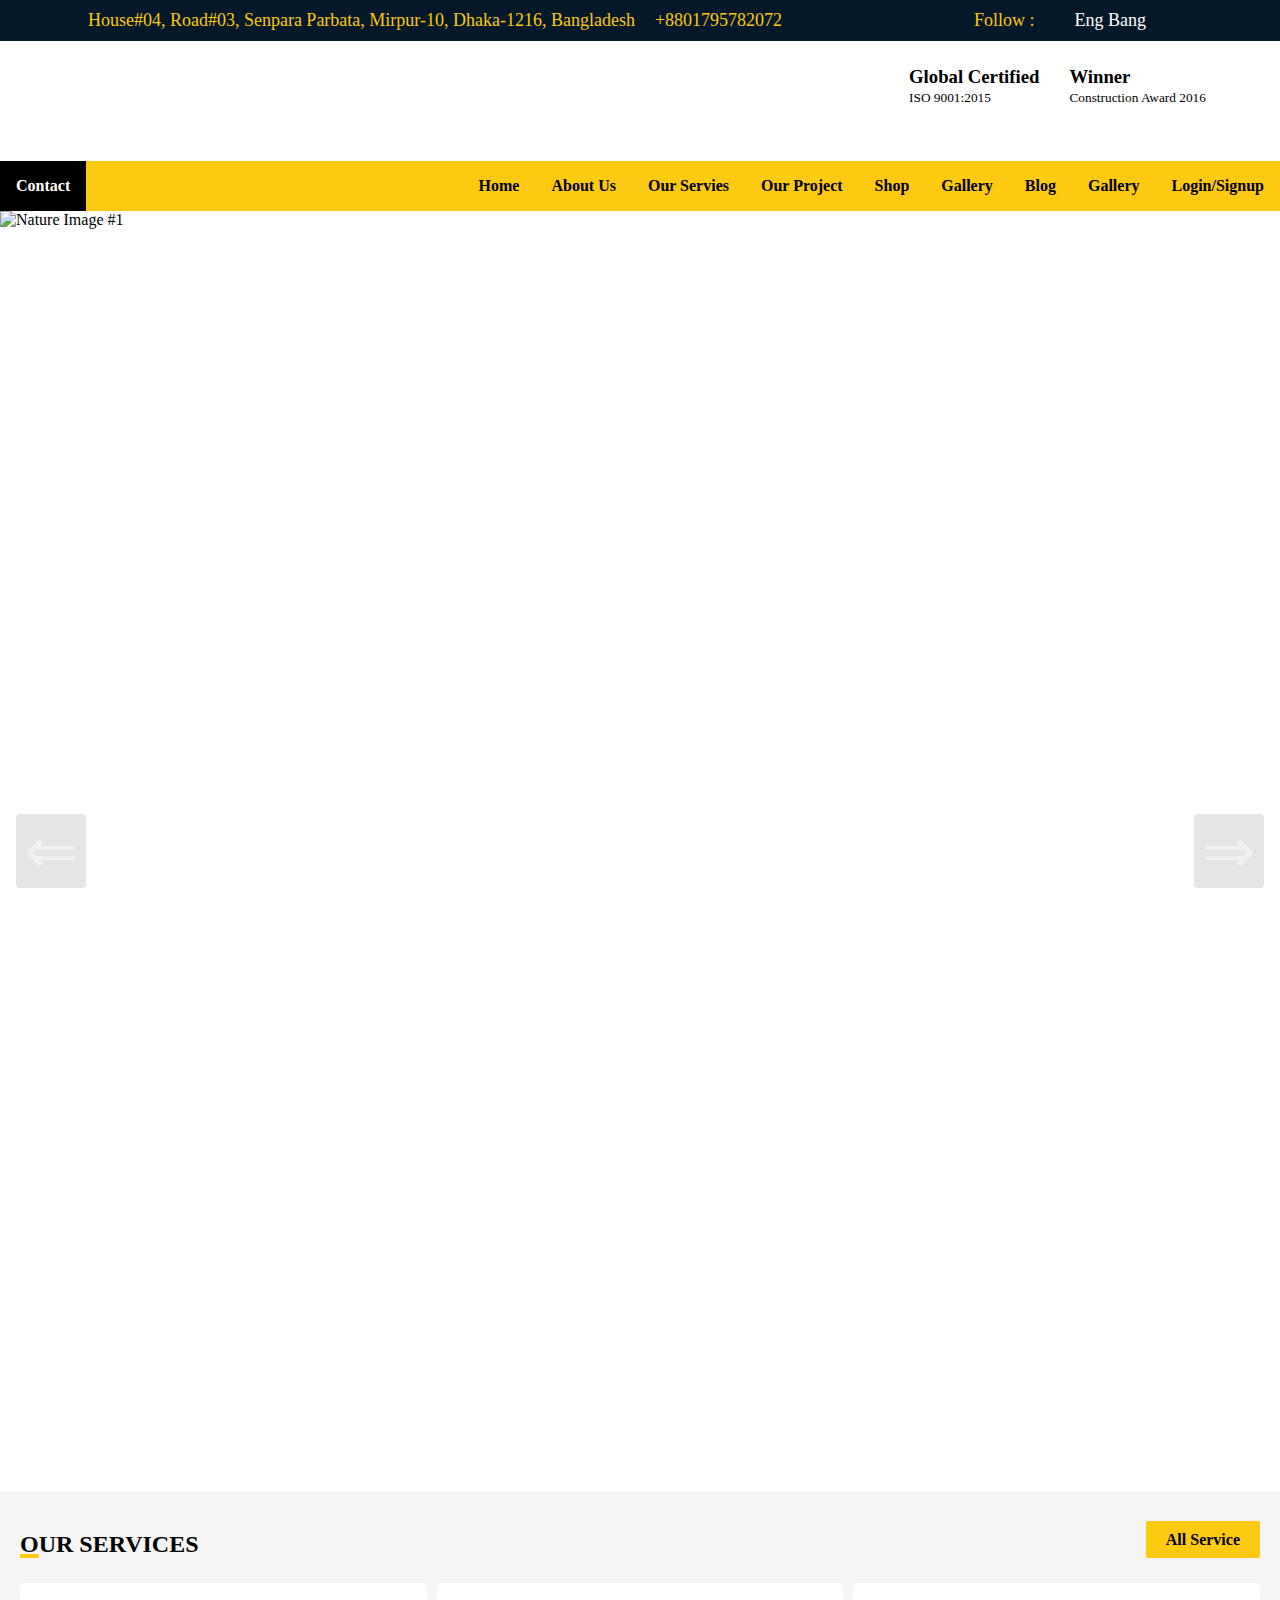
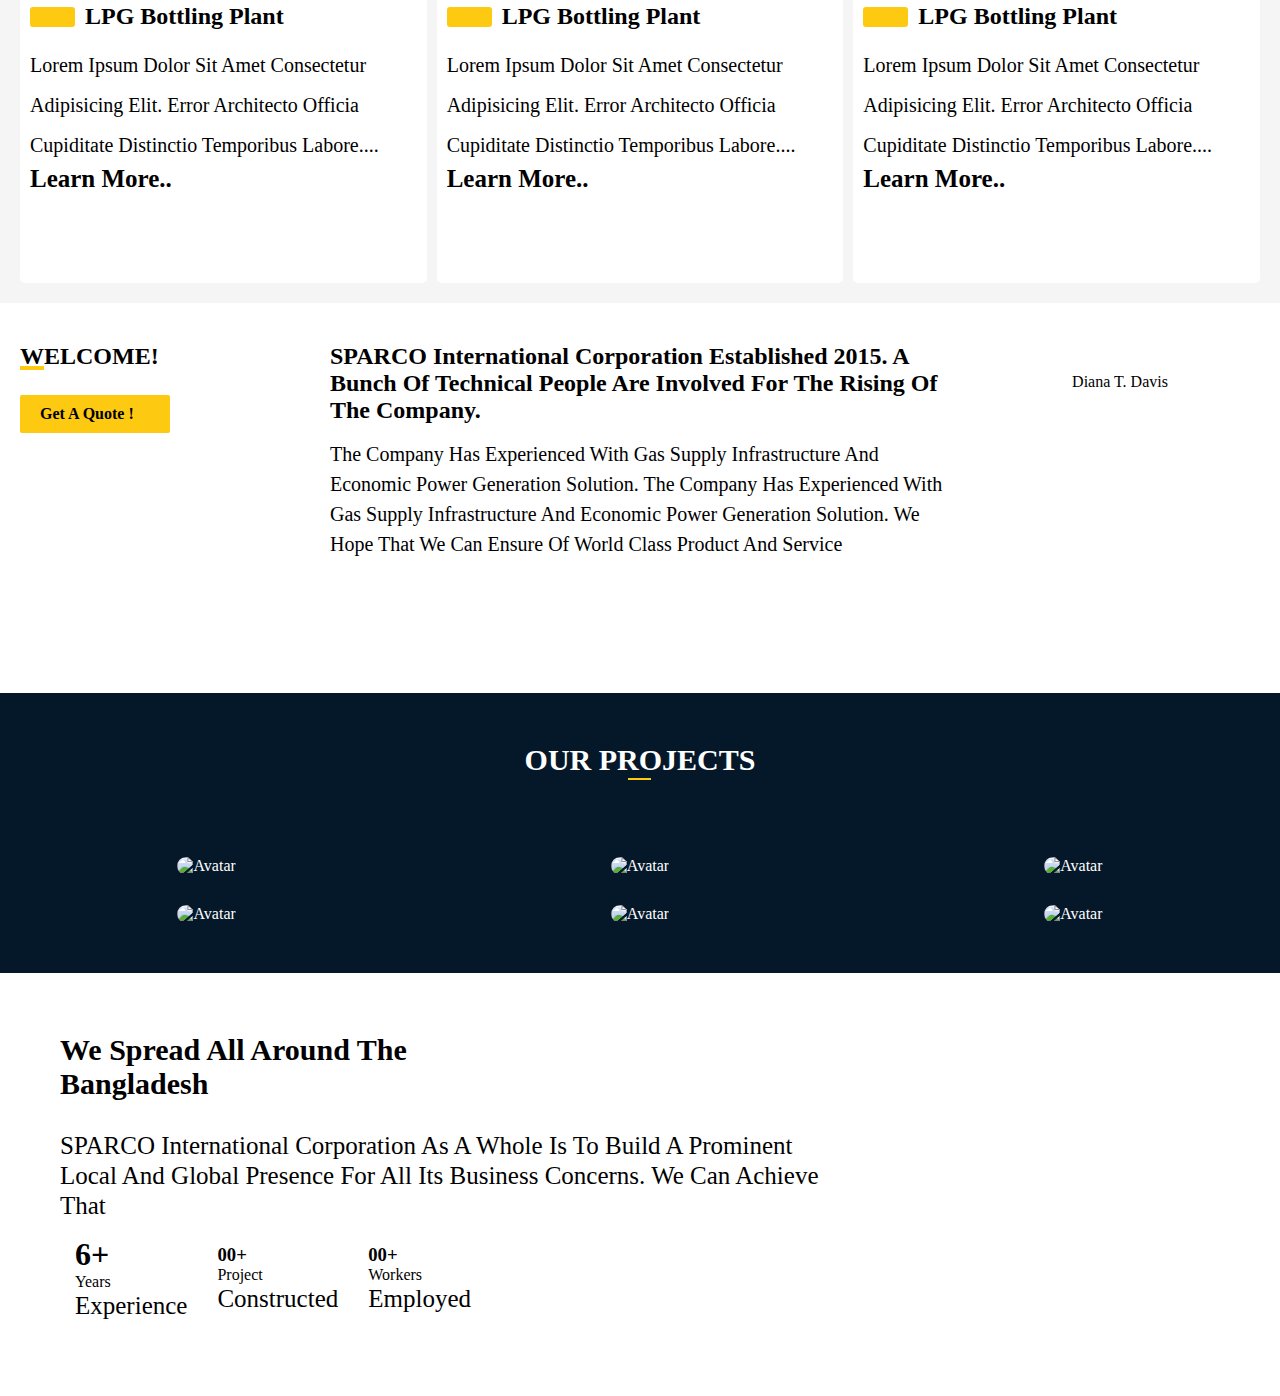
==== commit ac27f703: "bangladesh map" ====
--- a/home/home.html
+++ b/home/home.html
@@ -201,80 +201,116 @@
                         class="image" style="width:100%">
                     <div class="img-text">
                         <div class="content">
-                            <div class="project-icon"> <i class="fa-solid fa-magnifying-glass"></i><i class="fa-solid fa-maximize"></i></div>
-                            <h3>Lorem ipsum dolor sit amet.</h3>
-                        </div>
-                    </div>
-                </div>
-            </div>
-            <div class="project-card">
-                <div class="img-area">
-                    <img src="https://sparco.com.bd/data/assets/project/02-LPG%20Autogas%20Filling%20Station.jpg" alt="Avatar"
-                        class="image" style="width:100%">
-                    <div class="img-text">
-                        <div class="content">
-                            <div class="project-icon"> <i class="fa-solid fa-magnifying-glass"></i><i class="fa-solid fa-maximize"></i></div>
-                            <h3>Lorem ipsum dolor sit amet.</h3>
-                        </div>
-                    </div>
-                </div>
-            </div>
-            <div class="project-card">
-                <div class="img-area">
-                    <img src="https://sparco.com.bd/data/assets/project/03-LPG%20Autogas%20Filling%20Station.jpg" alt="Avatar"
-                        class="image" style="width:100%">
-                    <div class="img-text">
-                        <div class="content">
-                            <div class="project-icon"> <i class="fa-solid fa-magnifying-glass"></i><i class="fa-solid fa-maximize"></i></div>
-                            <h3>Lorem ipsum dolor sit amet.</h3>
-                        </div>
-                    </div>
-                </div>
-            </div>
-            <div class="project-card">
-                <div class="img-area">
-                    <img src="https://sparco.com.bd/data/assets/project/04-LPG%20Autogas%20Filling%20Station.jpg" alt="Avatar"
-                        class="image" style="width:100%">
-                    <div class="img-text">
-                        <div class="content">
-                            <div class="project-icon"> <i class="fa-solid fa-magnifying-glass"></i><i class="fa-solid fa-maximize"></i></div>
-                            <h3>Lorem ipsum dolor sit amet.</h3>
-                        </div>
-                    </div>
-                </div>
-            </div>
-            <div class="project-card">
-                <div class="img-area">
-                    <img src="https://sparco.com.bd/data/assets/project/06-LPG%20Autogas%20Filling%20Station.jpg" alt="Avatar"
-                        class="image" style="width:100%">
-                    <div class="img-text">
-                        <div class="content">
-                            <div class="project-icon"> <i class="fa-solid fa-magnifying-glass"></i><i class="fa-solid fa-maximize"></i></div>
-                            <h3>Lorem ipsum dolor sit amet.</h3>
-                        </div>
-                    </div>
-                </div>
-            </div>
-            <div class="project-card">
-                <div class="img-area">
-                    <img src="https://sparco.com.bd/data/assets/project/05-LPG%20Autogas%20Filling%20Station.jpg" alt="Avatar"
-                        class="image" style="width:100%">
-                    <div class="img-text">
-                        <div class="content">
-                            <div class="project-icon"> <i class="fa-solid fa-magnifying-glass"></i><i class="fa-solid fa-maximize"></i></div>
-                            <h3>Lorem ipsum dolor sit amet.</h3>
-                        </div>
-                    </div>
-                </div>
-            </div>
-           
+                            <div class="project-icon"> <i class="fa-solid fa-magnifying-glass"></i><i
+                                    class="fa-solid fa-maximize"></i></div>
+                            <h3>Lorem ipsum dolor sit amet.</h3>
+                        </div>
+                    </div>
+                </div>
+            </div>
+            <div class="project-card">
+                <div class="img-area">
+                    <img src="https://sparco.com.bd/data/assets/project/02-LPG%20Autogas%20Filling%20Station.jpg"
+                        alt="Avatar" class="image" style="width:100%">
+                    <div class="img-text">
+                        <div class="content">
+                            <div class="project-icon"> <i class="fa-solid fa-magnifying-glass"></i><i
+                                    class="fa-solid fa-maximize"></i></div>
+                            <h3>Lorem ipsum dolor sit amet.</h3>
+                        </div>
+                    </div>
+                </div>
+            </div>
+            <div class="project-card">
+                <div class="img-area">
+                    <img src="https://sparco.com.bd/data/assets/project/03-LPG%20Autogas%20Filling%20Station.jpg"
+                        alt="Avatar" class="image" style="width:100%">
+                    <div class="img-text">
+                        <div class="content">
+                            <div class="project-icon"> <i class="fa-solid fa-magnifying-glass"></i><i
+                                    class="fa-solid fa-maximize"></i></div>
+                            <h3>Lorem ipsum dolor sit amet.</h3>
+                        </div>
+                    </div>
+                </div>
+            </div>
+            <div class="project-card">
+                <div class="img-area">
+                    <img src="https://sparco.com.bd/data/assets/project/04-LPG%20Autogas%20Filling%20Station.jpg"
+                        alt="Avatar" class="image" style="width:100%">
+                    <div class="img-text">
+                        <div class="content">
+                            <div class="project-icon"> <i class="fa-solid fa-magnifying-glass"></i><i
+                                    class="fa-solid fa-maximize"></i></div>
+                            <h3>Lorem ipsum dolor sit amet.</h3>
+                        </div>
+                    </div>
+                </div>
+            </div>
+            <div class="project-card">
+                <div class="img-area">
+                    <img src="https://sparco.com.bd/data/assets/project/06-LPG%20Autogas%20Filling%20Station.jpg"
+                        alt="Avatar" class="image" style="width:100%">
+                    <div class="img-text">
+                        <div class="content">
+                            <div class="project-icon"> <i class="fa-solid fa-magnifying-glass"></i><i
+                                    class="fa-solid fa-maximize"></i></div>
+                            <h3>Lorem ipsum dolor sit amet.</h3>
+                        </div>
+                    </div>
+                </div>
+            </div>
+            <div class="project-card">
+                <div class="img-area">
+                    <img src="https://sparco.com.bd/data/assets/project/05-LPG%20Autogas%20Filling%20Station.jpg"
+                        alt="Avatar" class="image" style="width:100%">
+                    <div class="img-text">
+                        <div class="content">
+                            <div class="project-icon"> <i class="fa-solid fa-magnifying-glass"></i><i
+                                    class="fa-solid fa-maximize"></i></div>
+                            <h3>Lorem ipsum dolor sit amet.</h3>
+                        </div>
+                    </div>
+                </div>
+            </div>
+
 
 
         </div>
     </section>
     <!-- ------------bangladesh -->
     <section>
-
+        <div class="bangla-map">
+            <div>
+                <h2> We Spread All Around The <br>Bangladesh</h2>
+                <p>SPARCO International Corporation as a whole is to build a prominent local and global presence for all
+                    its Business concerns. We can achieve that</p>
+                <div class="bd-sec">
+                    <div>
+                        <h1>6+</h1>
+                        <span class="fact-title">Years</span>
+                        <p>Experience</p>
+                    </div>
+                    <div>
+                        <h3><span class="counter" data-count="54">00</span><span>+</span></h3>
+                        <span class="fact-title">Project</span>
+                        <p>Constructed</p>
+                    </div>
+                    <div>
+                        <h3><span class="counter" data-count="23">00</span><span>+</span></h3>
+                        <span class="fact-title">Workers</span>
+                        <p>Employed</p>
+                    </div>
+                </div>
+
+
+            </div>
+            <div>
+                <div class="bd-img">
+                    <img src="https://sparco.com.bd/data/assets/img/Bangladesh2.png" alt="">
+                </div>
+            </div>
+        </div>
     </section>
 
 
--- a/home/home.css
+++ b/home/home.css
@@ -460,6 +460,10 @@
     grid-template-columns: 1fr;
 
   }
+  .bangla-map{
+    display: flex;
+    flex-direction: column;
+  }
 
 
 }
@@ -572,4 +576,36 @@
   align-items: center;
   margin-bottom: 5px;
   font-size: 30px;
+}
+/* ---bangladesh--- */
+
+.bd-sec{
+  display: flex;
+  align-items: center;
+  gap:30px; 
+  padding:15px;
+}
+
+.bangla-map {
+  display: grid;
+  grid-template-columns: 2fr 1fr;
+  justify-content: center;
+ gap:20px;
+  margin-top: 30px;
+  padding: 30px;
+  margin: 30px;
+}
+.bangla-map h2{
+  font-size: 30px;
+  font-weight: bold;
+  margin-bottom: 30px;
+}
+.bangla-map p{
+  line-height: 30px;
+  font-size: 25px;
+}
+.bd-img img{
+  height: 600px;
+  object-fit: cover;
+
 }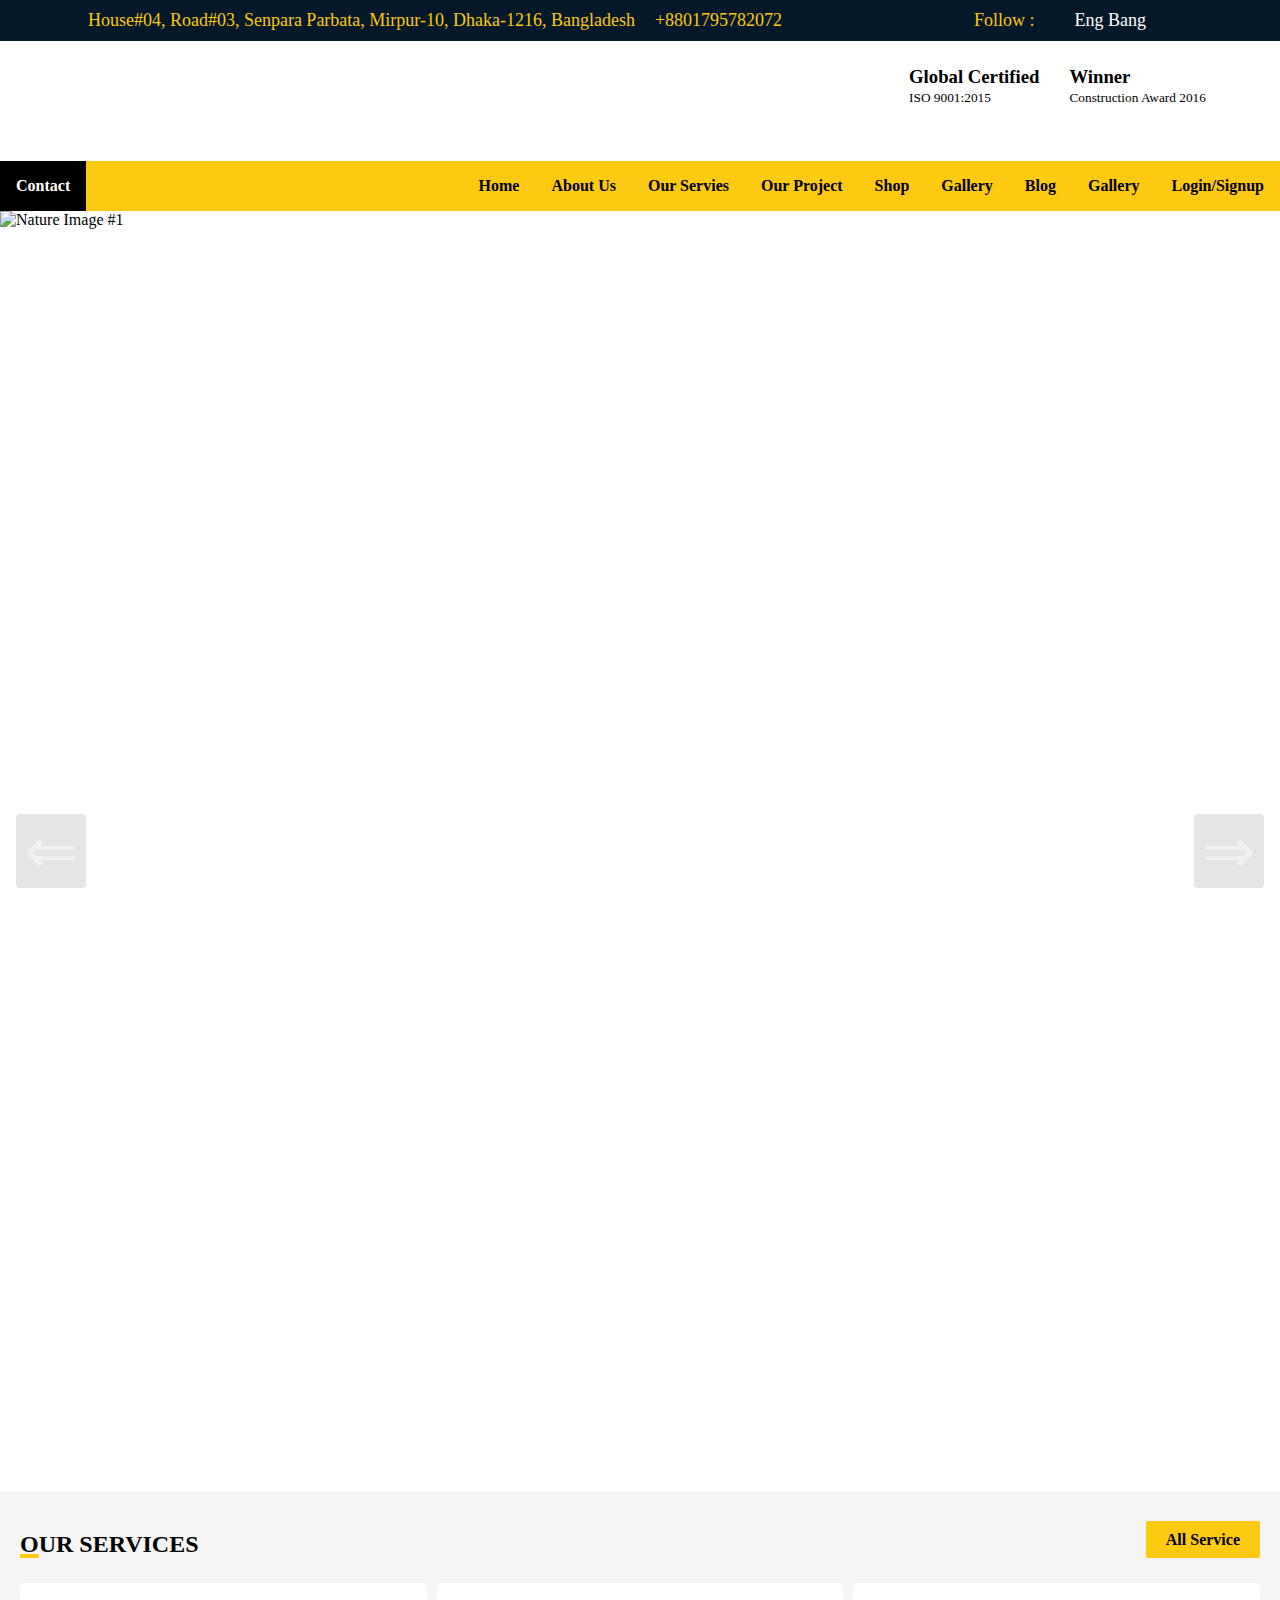
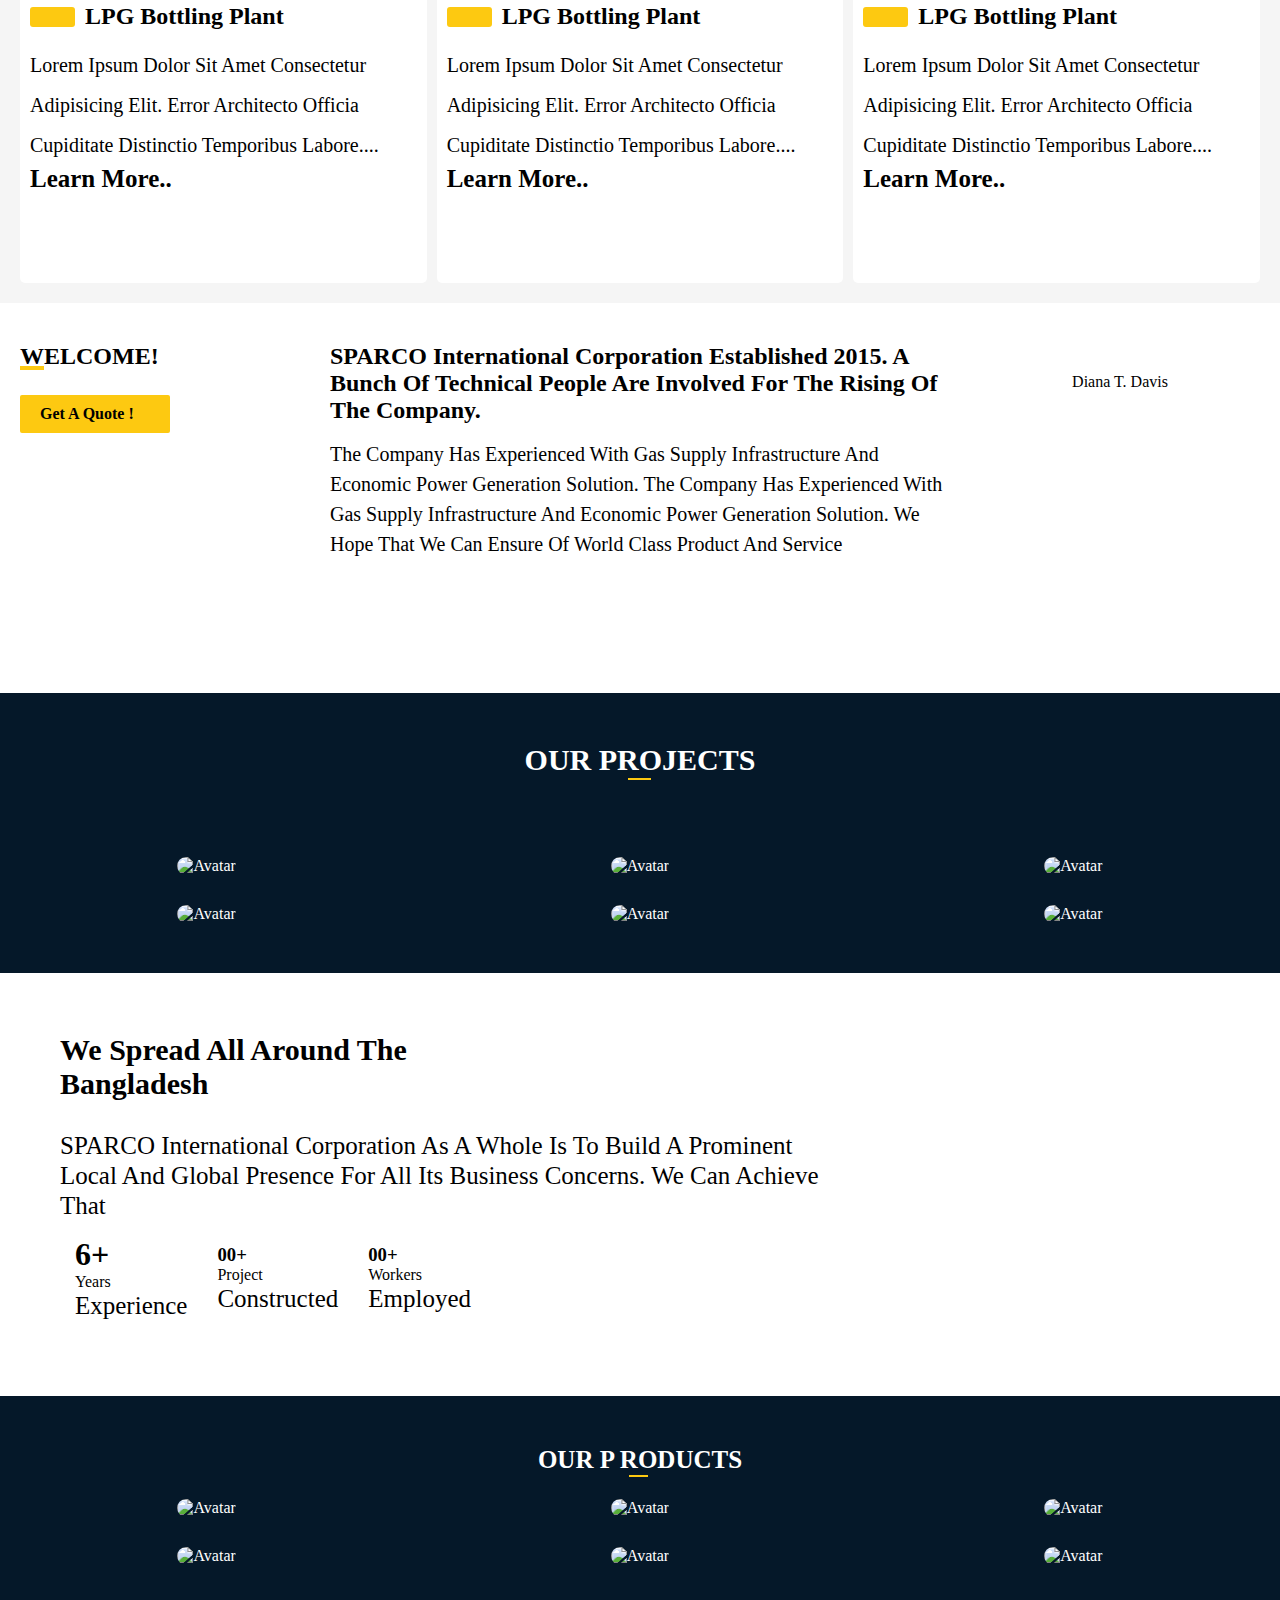
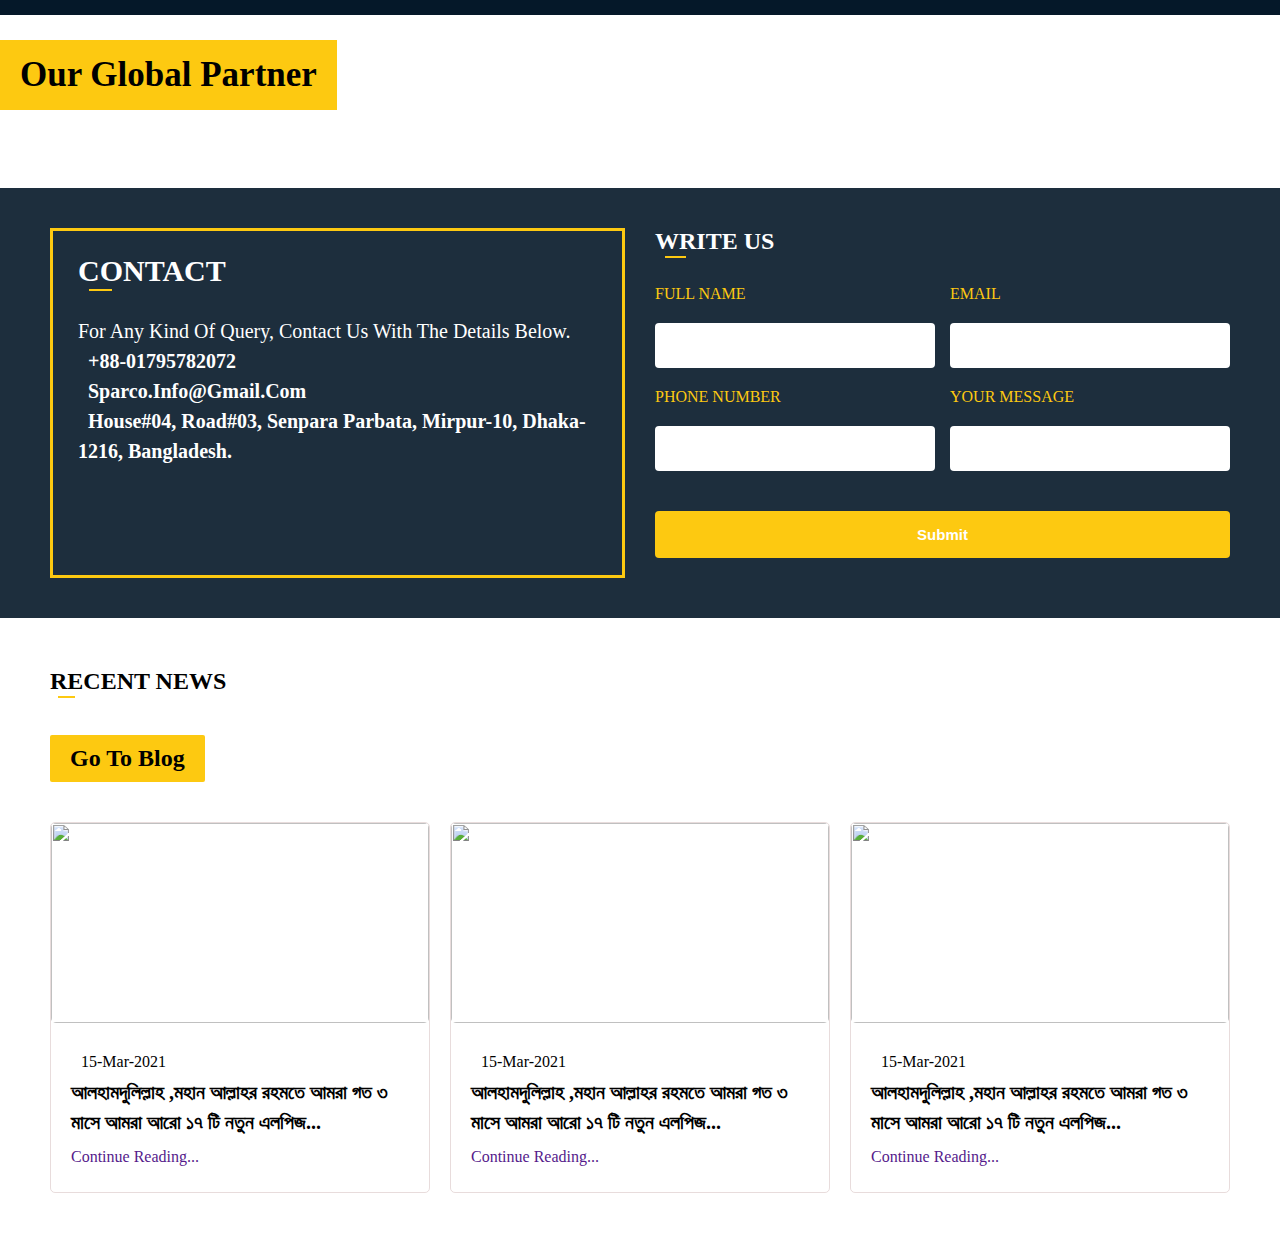
==== commit afc41977: "recent news" ====
--- a/home/home.html
+++ b/home/home.html
@@ -312,8 +312,202 @@
             </div>
         </div>
     </section>
-
-
+    <!---------------- Our Products------ -->
+    <section class="our-products">
+        <h2>OUR P <span class="pro-under">RO</span>DUCTS</h2>
+        <div>
+            <div class="project-container">
+                <div class="project-card">
+                    <div class="img-area">
+                        <img src="https://sparco.com.bd/data/assets/img/LPG-01.jpg" alt="Avatar" class="image"
+                            style="width:100%">
+                        <div class="img-text">
+                            <div class="content">
+                                <div class="project-icon"> <i class="fa-solid fa-magnifying-glass"></i><i
+                                        class="fa-solid fa-maximize"></i></div>
+                                <h3>Lorem ipsum dolor sit amet.</h3>
+                            </div>
+                        </div>
+                    </div>
+                </div>
+                <div class="project-card">
+                    <div class="img-area">
+                        <img src="https://sparco.com.bd/data/assets/img/LPG-02.jpg" alt="Avatar" class="image"
+                            style="width:100%">
+                        <div class="img-text">
+                            <div class="content">
+                                <div class="project-icon"> <i class="fa-solid fa-magnifying-glass"></i><i
+                                        class="fa-solid fa-maximize"></i></div>
+                                <h3>Lorem ipsum dolor sit amet.</h3>
+                            </div>
+                        </div>
+                    </div>
+                </div>
+                <div class="project-card">
+                    <div class="img-area">
+                        <img src="https://sparco.com.bd/data/assets/img/LPG-03.jpg" alt="Avatar" class="image"
+                            style="width:100%">
+                        <div class="img-text">
+                            <div class="content">
+                                <div class="project-icon"> <i class="fa-solid fa-magnifying-glass"></i><i
+                                        class="fa-solid fa-maximize"></i></div>
+                                <h3>Lorem ipsum dolor sit amet.</h3>
+                            </div>
+                        </div>
+                    </div>
+                </div>
+                <div class="project-card">
+                    <div class="img-area">
+                        <img src="https://sparco.com.bd/data/assets/img/LPG-22.jpg" alt="Avatar" class="image"
+                            style="width:100%">
+                        <div class="img-text">
+                            <div class="content">
+                                <div class="project-icon"> <i class="fa-solid fa-magnifying-glass"></i><i
+                                        class="fa-solid fa-maximize"></i></div>
+                                <h3>Lorem ipsum dolor sit amet.</h3>
+                            </div>
+                        </div>
+                    </div>
+                </div>
+                <div class="project-card">
+                    <div class="img-area">
+                        <img src="https://sparco.com.bd/data/assets/img/LPG-20.jpg" alt="Avatar" class="image"
+                            style="width:100%">
+                        <div class="img-text">
+                            <div class="content">
+                                <div class="project-icon"> <i class="fa-solid fa-magnifying-glass"></i><i
+                                        class="fa-solid fa-maximize"></i></div>
+                                <h3>Lorem ipsum dolor sit amet.</h3>
+                            </div>
+                        </div>
+                    </div>
+                </div>
+                <div class="project-card">
+                    <div class="img-area">
+                        <img src="https://sparco.com.bd/data/assets/img/LPG-23.jpg" alt="Avatar" class="image"
+                            style="width:100%">
+                        <div class="img-text">
+                            <div class="content">
+                                <div class="project-icon"> <i class="fa-solid fa-magnifying-glass"></i><i
+                                        class="fa-solid fa-maximize"></i></div>
+                                <h3>Lorem ipsum dolor sit amet.</h3>
+                            </div>
+                        </div>
+                    </div>
+                </div>
+            </div>
+        </div>
+    </section>
+
+    <!-- -------our Global partner  -->
+
+    <section class="partner">
+        <h2>Our Global Partner</h2>
+        <div class="carosel">
+            <div class="grid">
+                <img src="https://sparco.com.bd/data/assets/client/2a-muhandislik-logo-2F0AC070FF-seeklogo.com.gif" alt>
+            </div>
+            <div class="grid">
+                <img src="https://sparco.com.bd/data/assets/client/ad-ecomotive.png" alt>
+            </div>
+            <div class="grid">
+                <img src="https://sparco.com.bd/data/assets/client/batu.png" alt>
+            </div>
+            <div class="grid">
+                <img src="https://sparco.com.bd/data/assets/client/cemp.png" alt>
+            </div>
+            <div class="grid">
+                <img src="https://sparco.com.bd/data/assets/client/dogumak.png" alt>
+            </div>
+            <div class="grid">
+                <img src="https://sparco.com.bd/data/assets/client/ett-gas-logo.png" alt>
+            </div>
+            <div class="grid">
+                <img src="https://sparco.com.bd/data/assets/client/europump italy.png" alt>
+            </div>
+            <div class="grid">
+                <img src="https://sparco.com.bd/data/assets/client/Falcon.png" alt>
+            </div>
+            <div class="grid">
+                <img src="https://sparco.com.bd/data/assets/client/petroland.png" alt>
+            </div>
+            <div class="grid">
+                <img src="https://sparco.com.bd/data/assets/client/yilktes.png" alt>
+            </div>
+        </div>
+
+    </section>
+
+    <!-- ----------contact------- -->
+    <section class="contact">
+
+        <div class="contact-div">
+            <div class="top">
+                <h2> <span class="pro-under">CO</span>NTACT</h2>
+                <p class="thick">For any kind of query, contact us with the details below.</p>
+                <p><i class="fa-solid fa-phone-flip y"></i>+88-01795782072</p>
+                <p><i class="fa-solid fa-envelope y"></i>sparco.info@gmail.com</p>
+                <p><i class="fa-solid fa-house y"></i>House#04, Road#03, Senpara Parbata, Mirpur-10, Dhaka-1216,
+                    Bangladesh.</p>
+
+            </div>
+            <div>
+                <h2> <span class="pro-under">WR</span>ITE US</h2>
+               
+                    <form action="">
+                       <div  class="contact-divv">
+                        <div>
+                            <label for="name" class="y"> FULL NAME</label> <br>
+                            <input type="text" class="i" id="name"> <br>
+                            <label for="number" class="y"> PHONE NUMBER</label> <br>
+                            <input type="text" class="i" id="number">
+                        </div>
+                        <div>
+                            <label for="email" class="y"> EMAIL</label> <br>
+                            <input type="email" class="i" id="email"> <br>
+                            <label for="text" class="y"> YOUR MESSAGE</label> <br>
+                            <input type="text" class="i" id="text">
+                        </div>
+                       </div>
+                        <input type="submit" value="Submit" class="i s">
+                    </form>          
+            </div>
+        </div>
+
+    </section>
+<!-- ---------recent news--- -->
+<section class="recent-news">
+    <h2><span class="pro-under">RE</span>CENT NEWS</h2>
+
+    <h2 ><a href="" class="button news-button">Go to Blog</a></h2>
+    <div class="news-div">
+        <div class="news-card">
+            <img src="https://sparco.com.bd/data/assets/images/blog/SPARCO%20NEW%2004.jpg" alt="">
+            <div class=" news-content">
+                <p><i class="fa-regular fa-clock y"></i>15-Mar-2021 </p>
+                <p class="news-y">আলহামদুলিল্লাহ ,মহান আল্লাহর রহমতে আমরা গত ৩ মাসে আমরা আরো ১৭ টি নতুন এলপিজ...</p>
+                <a href="">Continue Reading...</a>
+            </div>
+        </div>
+        <div class="news-card">
+            <img src="https://sparco.com.bd/data/assets/images/blog/SPARCO%20NEW%2004.jpg" alt="">
+            <div class=" news-content">
+                <p><i class="fa-regular fa-clock y"></i>15-Mar-2021 </p>
+                <p class="news-y">আলহামদুলিল্লাহ ,মহান আল্লাহর রহমতে আমরা গত ৩ মাসে আমরা আরো ১৭ টি নতুন এলপিজ...</p>
+                <a href="">Continue Reading...</a>
+            </div>
+        </div>
+        <div class="news-card">
+            <img src="https://sparco.com.bd/data/assets/images/blog/SPARCO%20NEW%2004.jpg" alt="">
+            <div class=" news-content">
+                <p><i class="fa-regular fa-clock y"></i>15-Mar-2021 </p>
+                <p class="news-y">আলহামদুলিল্লাহ ,মহান আল্লাহর রহমতে আমরা গত ৩ মাসে আমরা আরো ১৭ টি নতুন এলপিজ...</p>
+                <a href="">Continue Reading...</a>
+            </div>
+        </div>
+        
+    </div>
+</section>
     <script src="home.js"></script>
 </body>
 
--- a/home/home.css
+++ b/home/home.css
@@ -607,5 +607,127 @@
 .bd-img img{
   height: 600px;
   object-fit: cover;
-
+}
+/* ------our products-------- */
+.our-products{
+  background-color: var(--naviblue);
+  color: white;
+  text-align: center;
+  margin-top: 30px;
+  padding-top: 50px;
+  padding-bottom: 50px;
+}
+.our-products h2{
+  font-size: 25px;
+  font-weight: bold;
+  margin-bottom: 25px;
+}
+/* -------global partner */
+
+.partner h2{
+  font-size: 35px;
+  font-weight: bold;
+  background-color: #fdc911;
+  margin: 25px 0px ;
+  display: inline-block;
+  padding: 15px 20px;
+
+}
+.partner .grid img{
+  height: 200px;
+}
+.partner .carosel{
+  display: flex;
+  margin-bottom: 35px;
+}
+/* ------contact------- */
+.contact-div{
+  display: grid;
+  grid-template-columns: 1fr 1fr;
+  
+  gap:30px;
+  padding: 40px 50px;
+  background-color: #1d2e3d;
+  color:white
+}
+.contact-div h2{
+  margin-bottom: 30px;
+}
+.contact-div .top{
+  border:3px solid #fdc911;
+  padding:25px;
+  line-height: 30px;
+  font-weight: bold;
+  font-size: 20px;
+  word-wrap: break-word;
+  
+}
+
+.y{
+  color:#fdc911;
+  margin-right: 10px;
+  margin-top: 10px;
+}
+.thick{
+  font-weight: 1;
+}
+.i{
+  padding: 15px 35px;
+  margin: 20px 0;
+  border-radius: 4px;
+  width: 100%;
+}
+.contact-divv{
+  display: grid;
+  grid-template-columns: 1fr 1fr;
+gap:15px;
+}
+.s{
+  width: f;
+  background-color: #fdc911;
+  color: white;
+  font-weight: bold;
+  font-size: 15px;
+
+}
+/* ----recent news---- */
+.news-button{
+  display: inline-block;
+  text-decoration: none;
+
+  margin-top: 40px;
+}
+
+.recent-news{
+  margin:50px ;
+}
+/* ---- recent news-----*/
+.news-div img{
+  height: 200px;
+  width: 100%;
+  object-fit: cover;
+  border-radius: 5px;
+}
+.news-div{
+  display: grid;
+  grid-template-columns: 1fr 1fr 1fr;
+  margin-top: 40px;
+  gap:20px
+}
+.news-card{
+  border: 1px solid rgba(221, 203, 203, 0.671);
+  border-radius: 5px;
+  height:auto ;
+}
+.news-content{
+  padding: 20px;
+  line-height: 30px;
+}
+.news-y{
+  font-size: 20px;
+  font-weight: bold;
+  margin-bottom: 5px;
+}
+.news-y:hover{
+  color: #fdc911;
 }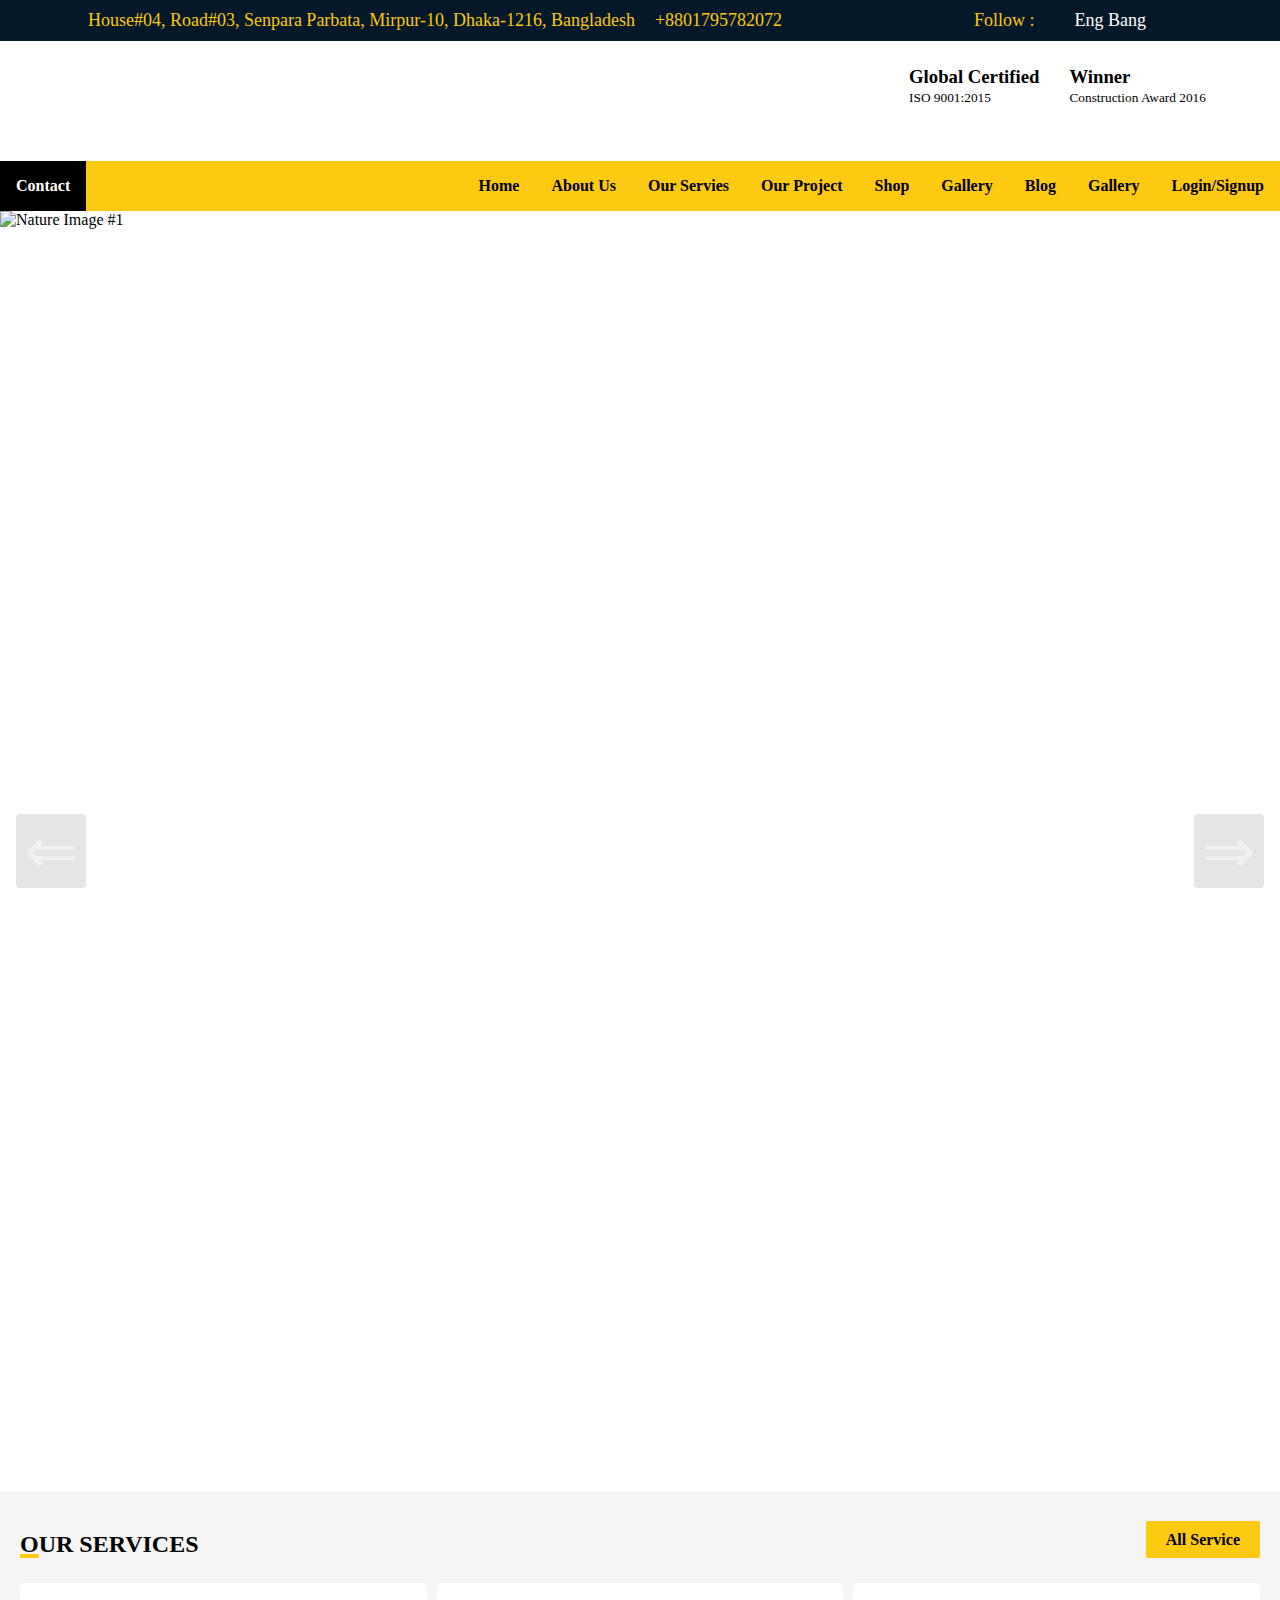
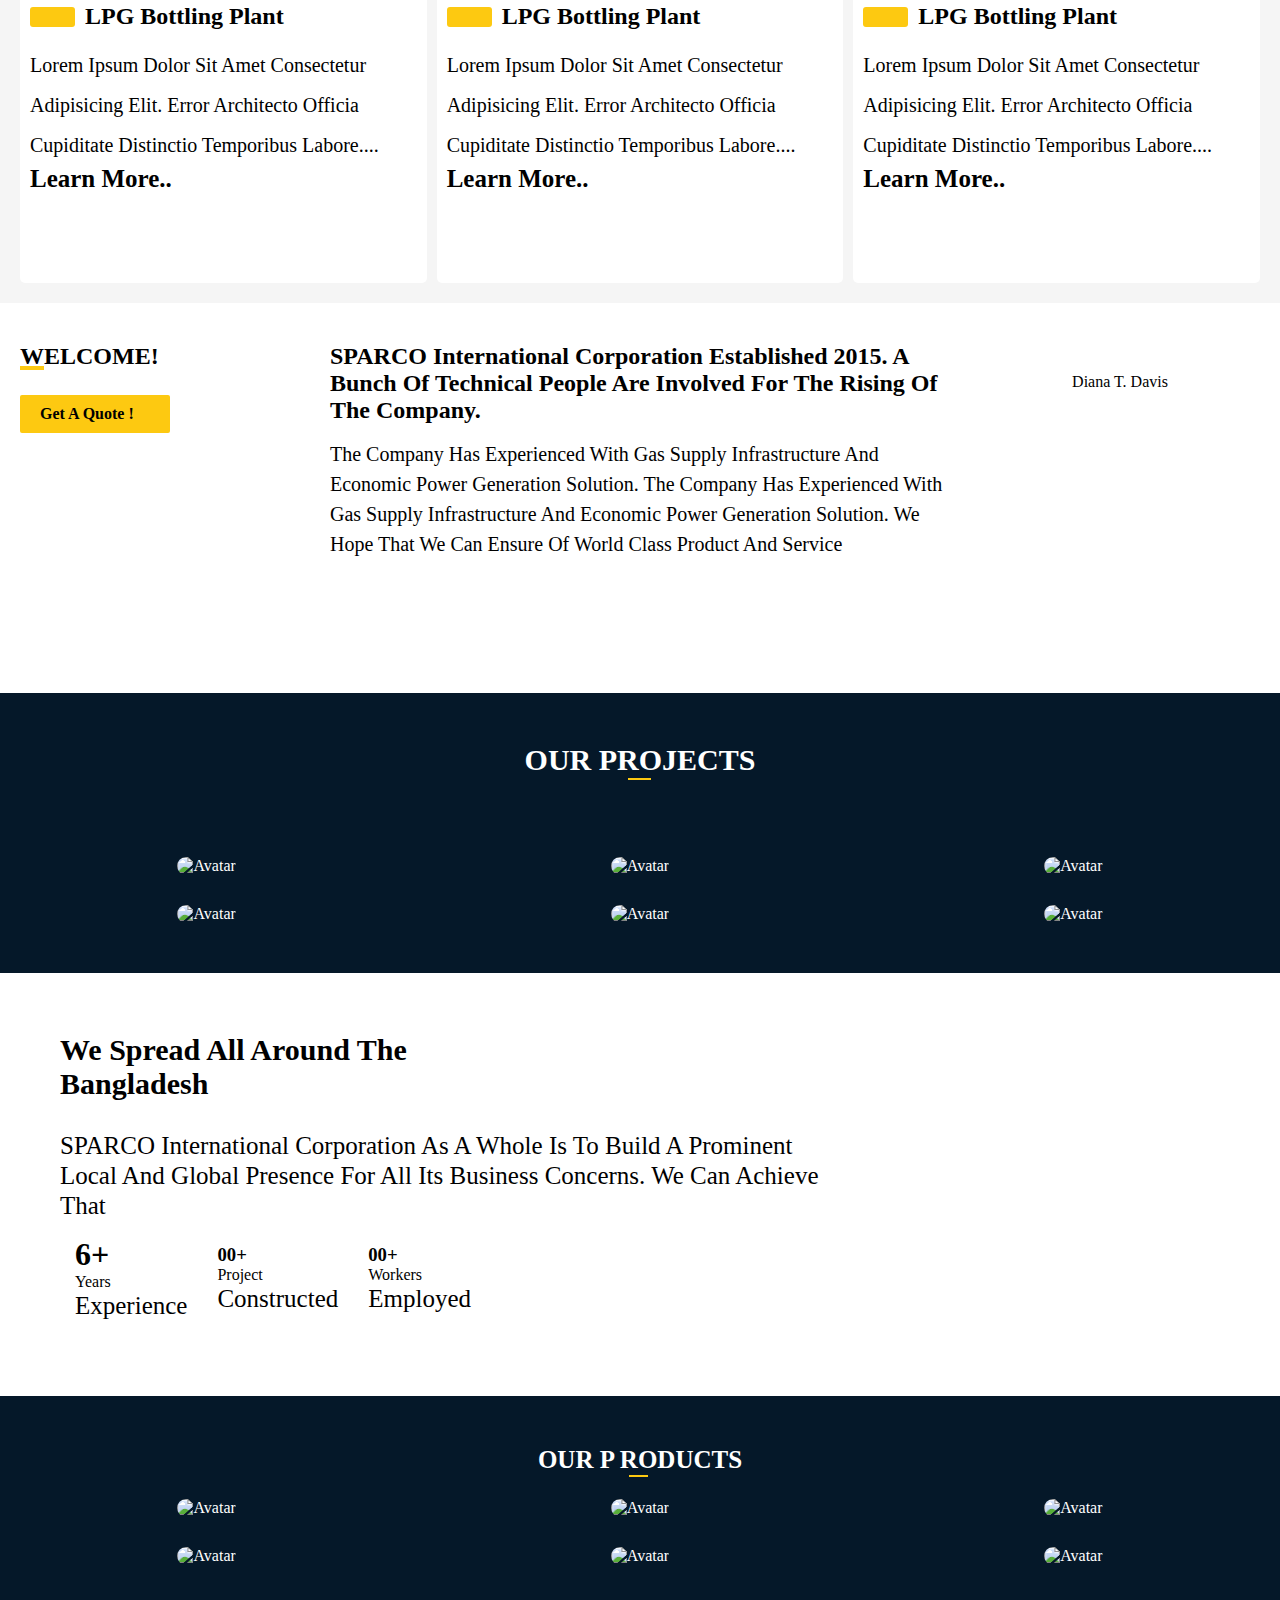
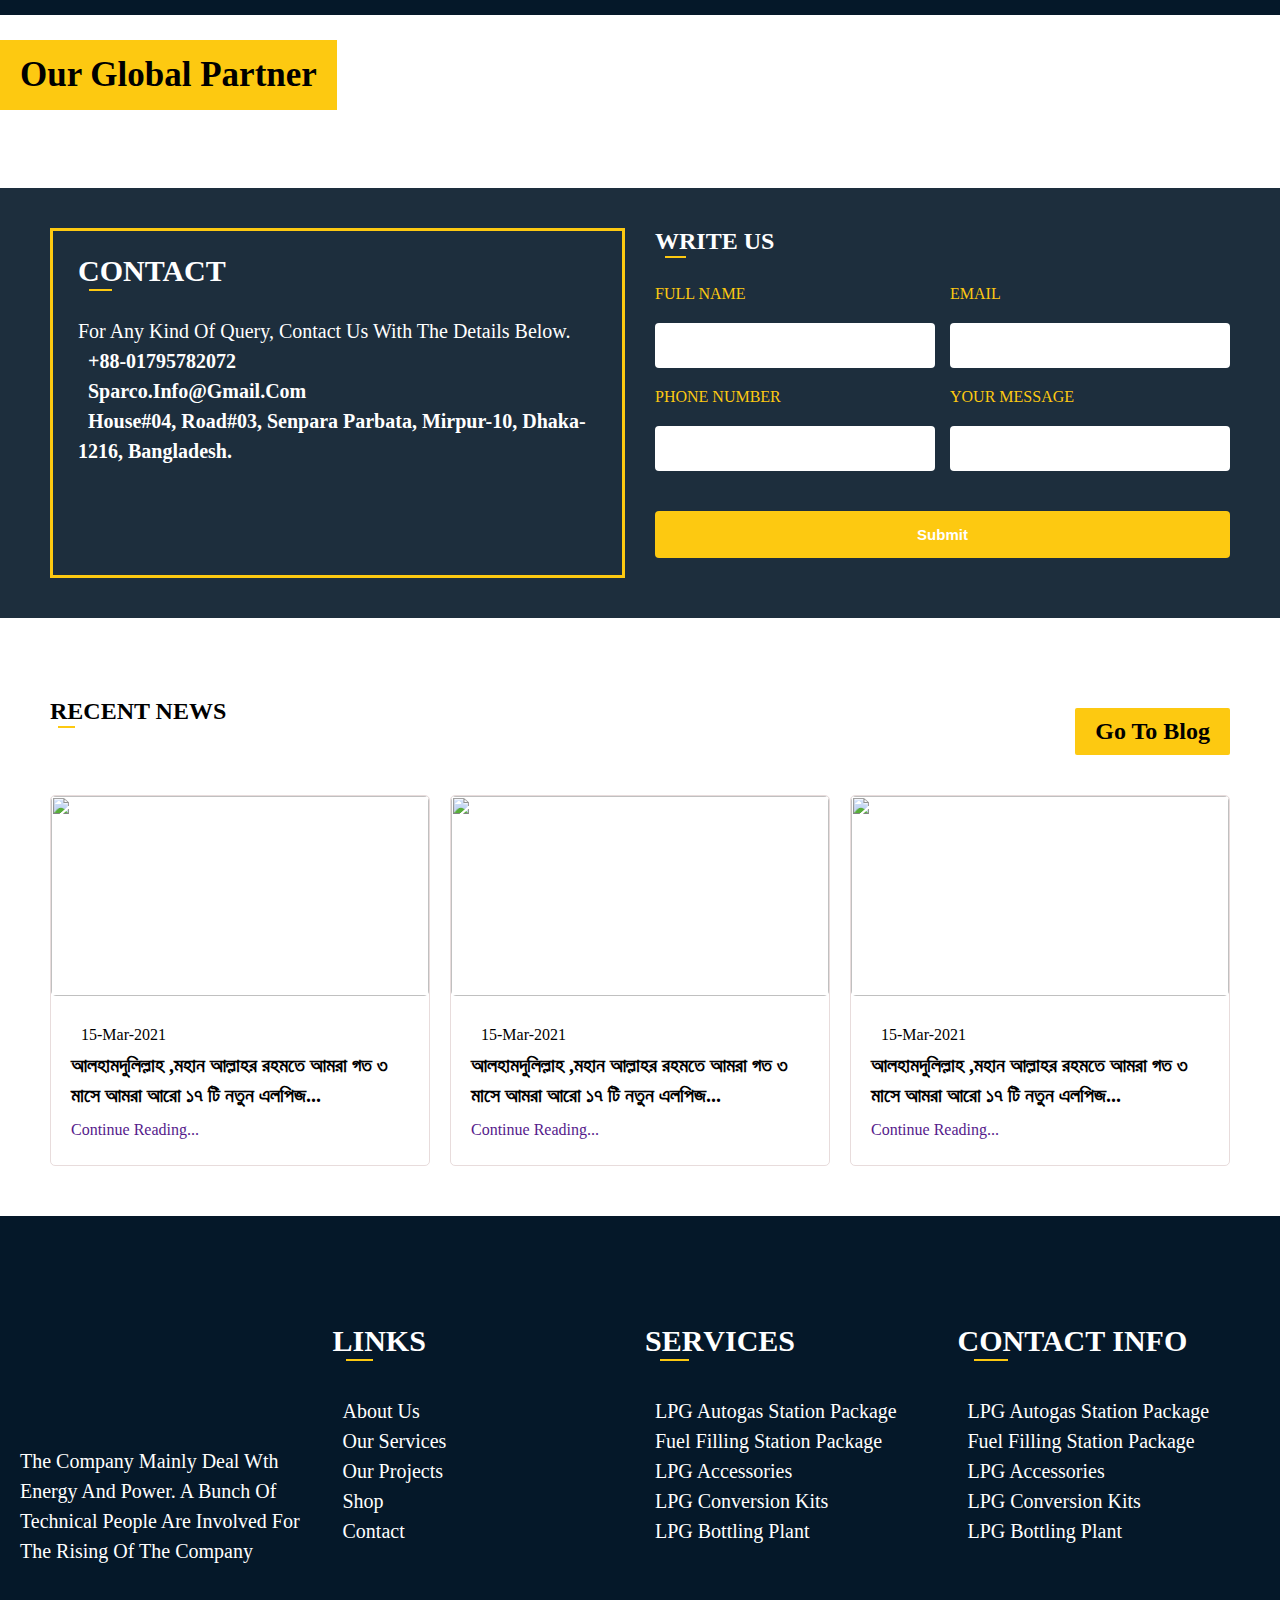
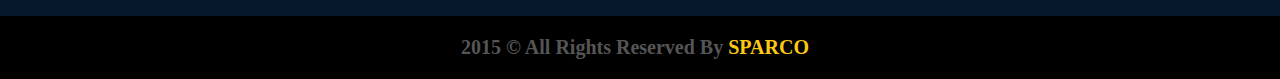
==== commit be029e5a: "html structure" ====
--- a/home/home.html
+++ b/home/home.html
@@ -477,9 +477,11 @@
     </section>
 <!-- ---------recent news--- -->
 <section class="recent-news">
-    <h2><span class="pro-under">RE</span>CENT NEWS</h2>
+    <div class="news-top">
+        <h2><span class="pro-under">RE</span>CENT NEWS</h2>
 
     <h2 ><a href="" class="button news-button">Go to Blog</a></h2>
+    </div>
     <div class="news-div">
         <div class="news-card">
             <img src="https://sparco.com.bd/data/assets/images/blog/SPARCO%20NEW%2004.jpg" alt="">
@@ -508,6 +510,48 @@
         
     </div>
 </section>
+
+<!-- -----foooter------- -->
+<section class="f">
+    <div class="footer">
+        <div class="footer-top">
+            <img src="https://sparco.com.bd/data/assets/img/logo.png"  class="h" alt="">
+            <p>The Company mainly deal wth energy and power. A bunch of technical people are involved for the rising of the company</p>
+        </div>
+        <div class="footer-top">
+            <h2 class="h"><span class="pro-under">LIN</span>KS</h2>
+            <p><i class="fa-solid fa-caret-right y"></i> About Us</p>
+            <p><i class="fa-solid fa-caret-right y"></i> Our Services</p>
+            <p><i class="fa-solid fa-caret-right y"></i> Our Projects</p>
+            <p><i class="fa-solid fa-caret-right y"></i> Shop</p>
+            <p><i class="fa-solid fa-caret-right y"></i> Contact</p>
+
+        </div>
+        <div class="footer-top">
+            <h2 class="h"><span class="pro-under">SER</span>VICES</h2>
+            <p><i class="fa-solid fa-caret-right y"></i> LPG Autogas station package</p>
+            <p><i class="fa-solid fa-caret-right y"></i> Fuel Filling Station package</p>
+            <p><i class="fa-solid fa-caret-right y"></i> LPG Accessories</p>
+            <p><i class="fa-solid fa-caret-right y"></i> LPG Conversion Kits</p>
+            <p><i class="fa-solid fa-caret-right y"></i> LPG Bottling Plant</p>
+
+        </div>
+        <div class="footer-top">
+            <h2 class="h"><span class="pro-under">CON</span>TACT INFO</h2>
+            <p><i class="fa-solid fa-caret-right y"></i> LPG Autogas station package</p>
+            <p><i class="fa-solid fa-caret-right y"></i> Fuel Filling Station package</p>
+            <p><i class="fa-solid fa-caret-right y"></i> LPG Accessories</p>
+            <p><i class="fa-solid fa-caret-right y"></i> LPG Conversion Kits</p>
+            <p><i class="fa-solid fa-caret-right y"></i> LPG Bottling Plant</p>
+
+        </div>
+    
+    </div>
+    <div class="footer-bottom">
+        <p >2015 &copy; All Rights Reserved by <span class="y">SPARCO</span></p>
+    </div>
+
+</section>
     <script src="home.js"></script>
 </body>
 
--- a/home/home.css
+++ b/home/home.css
@@ -702,6 +702,11 @@
   margin:50px ;
 }
 /* ---- recent news-----*/
+.news-top{
+  display: flex;
+  justify-content: space-between;
+  align-items: center;
+}
 .news-div img{
   height: 200px;
   width: 100%;
@@ -730,4 +735,43 @@
 }
 .news-y:hover{
   color: #fdc911;
+}
+/* ----footer------ */
+
+.footer{
+  background-color: #051829;
+  padding: 50px 20px;
+  display: grid;
+  grid-template-columns: 1fr 1fr 1fr 1fr;
+  gap:10px;
+  color:white;
+  line-height: 30px;
+  font-size: 20px;
+  justify-content: center;
+  align-items: center;
+}
+.footer img{
+  height: 100px;
+  object-fit: contain;
+  
+}
+.footer-bottom{
+  background-color: black;
+  padding: 20px ;
+  color:#555;
+  text-align: center;
+  font-weight: bold;
+  font-size: 20px;
+}
+.footer-top{
+  display: flex;
+  flex-direction: column;
+  justify-content: center;
+  align-items: flex-start;
+}
+.h{
+  margin: 40px 0px;
+}
+.footer-top p:hover{
+  color:#fdc911
 }